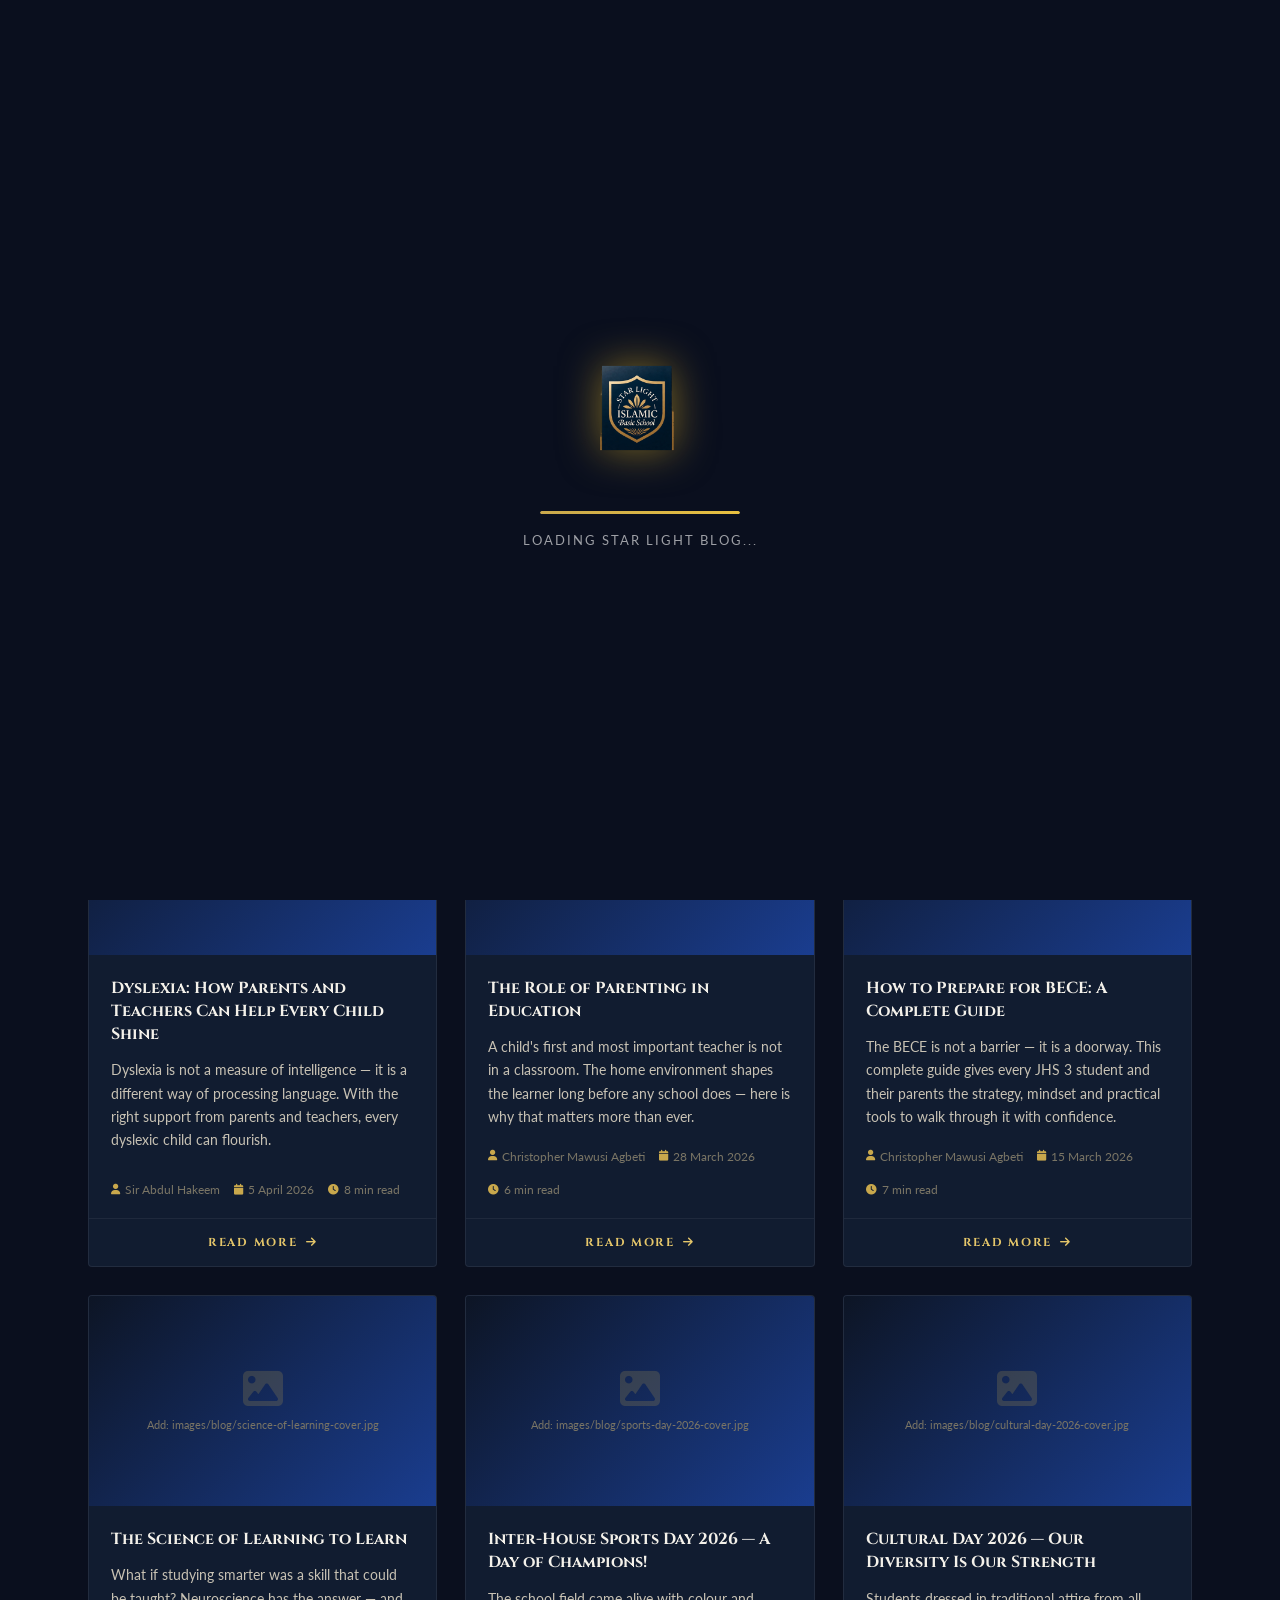
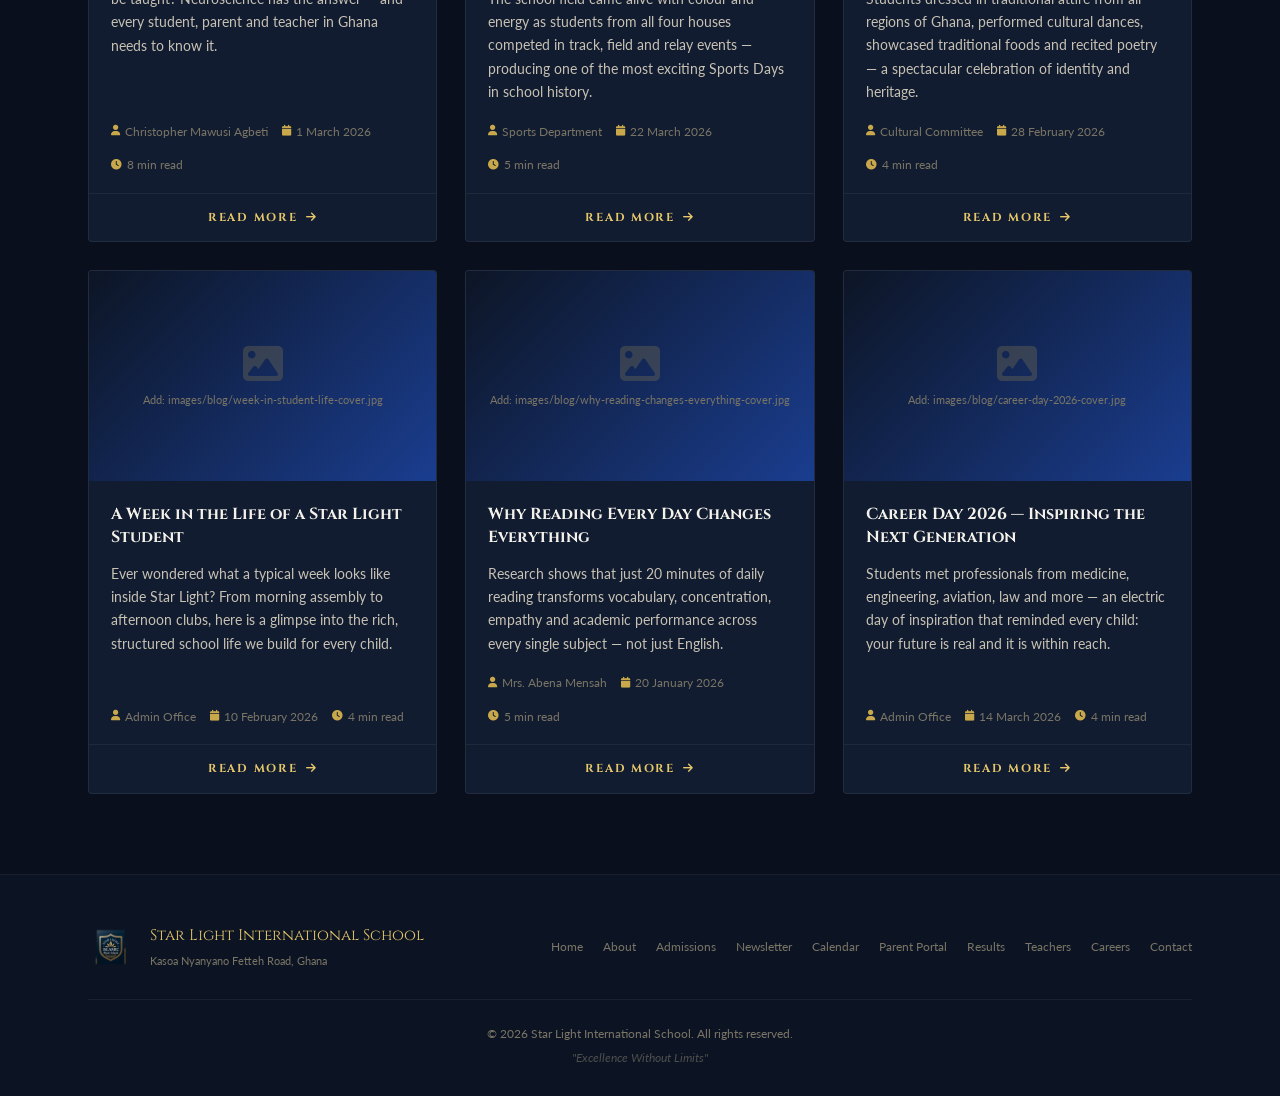
==== blog.html @ f999babd "Initial upload - Starlight International School website" ====
<!DOCTYPE html>
<html lang="en">
<head>
  <meta charset="UTF-8" />
  <meta name="viewport" content="width=device-width, initial-scale=1.0" />
  <title>Blog &amp; News — Star Light International School</title>
  <meta name="description" content="Stories, advice, insights and updates from Star Light International School — Kasoa, Ghana." />
  <link rel="preconnect" href="https://fonts.googleapis.com" />
  <link href="https://fonts.googleapis.com/css2?family=Cinzel:wght@400;600;700;900&family=Lato:ital,wght@0,300;0,400;0,700;1,300&family=Amiri:ital,wght@0,400;0,700;1,400&display=swap" rel="stylesheet" />
  <link rel="stylesheet" href="https://cdnjs.cloudflare.com/ajax/libs/font-awesome/6.5.0/css/all.min.css" />
  <link rel="stylesheet" href="style.css" />
  <style>
    /* ══════════════════════════════════════════════════
       COLOUR SYSTEM — matches newsletter exactly
    ══════════════════════════════════════════════════ */
    :root {
      --navy:    #0a0f1e;   /* main background */
      --navy2:   #0d1525;   /* slightly lighter navy */
      --navy3:   #111c30;   /* cards/panels */
      --royal:   #1a3d8f;   /* royal blue accent */
      --royal-l: #2251b8;   /* royal blue lighter */
      --gold:    #c9a84c;
      --gold-l:  #e6c76a;
      --gold-p:  #f0dfa0;
      --white:   #f4f1ea;
      --text:    #c8c2b4;
      --muted:   #7a7565;
      --green:   #4ecca3;
      --red:     #e06b6b;
      --blue:    #88aaff;
      --orange:  #ff9f43;
      --purple:  #cc88ff;
    }

    *, *::before, *::after { box-sizing: border-box; margin: 0; padding: 0; }
    html { scroll-behavior: smooth; }
    body {
      background: var(--navy);
      color: var(--white);
      font-family: 'Lato', sans-serif;
      overflow-x: hidden;
    }

    /* ── Shared container ── */
    .bl-container { max-width: 1160px; margin: 0 auto; padding: 0 28px; }

    /* ── Reveal animation ── */
    .reveal { opacity: 0; transform: translateY(24px); transition: opacity 0.6s ease, transform 0.6s ease; }
    .reveal.visible { opacity: 1; transform: translateY(0); }

    @keyframes fadeDown { from{opacity:0;transform:translateY(-18px);}to{opacity:1;transform:translateY(0);} }
    @keyframes fadeUp   { from{opacity:0;transform:translateY(18px);}to{opacity:1;transform:translateY(0);} }

    /* ══════════════════════════════════════════════════
       SECTION HEADERS
    ══════════════════════════════════════════════════ */
    .bl-tag {
      display: inline-block; font-family: 'Cinzel', serif;
      font-size: 0.68rem; color: var(--gold);
      letter-spacing: 3px; text-transform: uppercase; margin-bottom: 10px;
    }
    .bl-title {
      font-family: 'Cinzel', serif;
      font-size: clamp(1.5rem, 3vw, 2.1rem);
      font-weight: 700; color: var(--white); margin-bottom: 12px; line-height: 1.2;
    }
    .bl-title span { color: var(--gold-l); }
    .bl-rule {
      width: 60px; height: 2px;
      background: linear-gradient(90deg, var(--gold), transparent);
      margin-bottom: 40px;
    }

    /* ══════════════════════════════════════════════════
       CATEGORY PILLS — exact newsletter match
    ══════════════════════════════════════════════════ */
    .cat-pill {
      display: inline-flex; align-items: center; gap: 5px;
      font-size: 0.63rem; font-family: 'Cinzel', serif;
      letter-spacing: 0.8px; text-transform: uppercase;
      padding: 4px 11px; border-radius: 20px; white-space: nowrap;
    }
    .cp-events       { background: rgba(136,170,255,0.12); color: #88aaff;  border: 1px solid rgba(136,170,255,0.22); }
    .cp-achievements { background: rgba(201,168,76,0.12);  color: #e6c76a;  border: 1px solid rgba(201,168,76,0.22); }
    .cp-learning     { background: rgba(78,204,163,0.12);  color: #4ecca3;  border: 1px solid rgba(78,204,163,0.22); }
    .cp-student-life { background: rgba(255,159,67,0.12);  color: #ff9f43;  border: 1px solid rgba(255,159,67,0.22); }
    .cp-parents      { background: rgba(204,136,255,0.12); color: #cc88ff;  border: 1px solid rgba(204,136,255,0.22); }
    .cp-advice       { background: rgba(255,159,67,0.12);  color: #ff9f43;  border: 1px solid rgba(255,159,67,0.22); }
    .cp-cultural     { background: rgba(204,136,255,0.12); color: #cc88ff;  border: 1px solid rgba(204,136,255,0.22); }
    .cp-sports       { background: rgba(224,107,107,0.12); color: #e06b6b;  border: 1px solid rgba(224,107,107,0.22); }
    .cp-news         { background: rgba(78,204,163,0.12);  color: #4ecca3;  border: 1px solid rgba(78,204,163,0.22); }
    .cp-staff        { background: rgba(160,196,255,0.12); color: #a0c4ff;  border: 1px solid rgba(160,196,255,0.22); }

    /* ══════════════════════════════════════════════════
       HERO SLIDER
    ══════════════════════════════════════════════════ */
    .bl-hero {
      position: relative;
      height: 580px;
      overflow: hidden;
    }

    /* Individual slides */
    .bl-slide {
      position: absolute; inset: 0;
      display: flex; align-items: center;
      opacity: 0; pointer-events: none;
      transition: opacity 1s ease;
      z-index: 1;
    }
    .bl-slide.active { opacity: 1; pointer-events: auto; z-index: 2; }

    /* Slide background image */
    .bl-slide-bg {
      position: absolute; inset: 0;
      background-size: cover; background-position: center;
    }
    /* Overlay — navy + royal blue gradient so it matches newsletter palette */
    .bl-slide-bg::after {
      content: '';
      position: absolute; inset: 0;
      background: linear-gradient(
        120deg,
        rgba(10,15,30,0.88) 0%,
        rgba(26,61,143,0.55) 55%,
        rgba(10,15,30,0.70) 100%
      );
    }
    /* Fallback colour per slide when no image */
    .bl-slide:nth-child(1) .bl-slide-bg { background-color: #0d1525; background-image: url('images/blog/slide1.jpg'); }
    .bl-slide:nth-child(2) .bl-slide-bg { background-color: #0f1a2e; background-image: url('images/blog/slide2.jpg'); }
    .bl-slide:nth-child(3) .bl-slide-bg { background-color: #0a1020; background-image: url('images/blog/slide3.jpg'); }

    /* Slide content */
    .bl-slide-content {
      position: relative; z-index: 1;
      max-width: 680px; padding: 0 28px;
    }
    .slide-cat {
      margin-bottom: 16px;
      opacity: 0; transform: translateY(14px);
      transition: opacity 0.6s ease 0.2s, transform 0.6s ease 0.2s;
    }
    .bl-slide.active .slide-cat { opacity: 1; transform: translateY(0); }

    .slide-title {
      font-family: 'Cinzel', serif;
      font-size: clamp(1.8rem, 4vw, 3.2rem);
      font-weight: 900; color: var(--white); line-height: 1.15;
      margin-bottom: 16px;
      text-shadow: 0 3px 24px rgba(0,0,0,0.5);
      opacity: 0; transform: translateY(20px);
      transition: opacity 0.7s ease 0.35s, transform 0.7s ease 0.35s;
    }
    .bl-slide.active .slide-title { opacity: 1; transform: translateY(0); }
    .slide-title .gold { color: var(--gold-l); }

    .slide-excerpt {
      font-family: 'Amiri', serif; font-style: italic;
      font-size: 1.05rem; color: rgba(255,255,255,0.8);
      line-height: 1.75; margin-bottom: 28px;
      max-width: 540px;
      opacity: 0; transform: translateY(16px);
      transition: opacity 0.7s ease 0.5s, transform 0.7s ease 0.5s;
    }
    .bl-slide.active .slide-excerpt { opacity: 1; transform: translateY(0); }

    .slide-meta {
      display: flex; align-items: center; gap: 18px;
      font-size: 0.78rem; color: rgba(255,255,255,0.55);
      margin-bottom: 28px;
      opacity: 0; transition: opacity 0.6s ease 0.55s;
    }
    .bl-slide.active .slide-meta { opacity: 1; }
    .slide-meta i { color: var(--gold); margin-right: 5px; }

    .slide-btn {
      display: inline-flex; align-items: center; gap: 10px;
      background: linear-gradient(135deg, var(--gold), var(--gold-l));
      color: #0a0a0a; font-family: 'Cinzel', serif;
      font-size: 0.78rem; font-weight: 700;
      letter-spacing: 0.15em; text-transform: uppercase;
      padding: 13px 30px; border-radius: 3px;
      border: none; cursor: pointer; text-decoration: none;
      box-shadow: 0 6px 24px rgba(201,168,76,0.35);
      opacity: 0; transform: translateY(12px);
      transition: opacity 0.6s ease 0.65s, transform 0.6s ease 0.65s, box-shadow 0.3s;
    }
    .bl-slide.active .slide-btn { opacity: 1; transform: translateY(0); }
    .slide-btn:hover { box-shadow: 0 12px 36px rgba(201,168,76,0.5); transform: translateY(-2px); }

    /* Slider controls */
    .slider-controls {
      position: absolute; bottom: 28px; left: 28px;
      display: flex; align-items: center; gap: 14px; z-index: 10;
    }
    .slider-dots { display: flex; gap: 8px; }
    .slider-dot {
      width: 8px; height: 8px; border-radius: 50%;
      background: rgba(255,255,255,0.3); border: none;
      cursor: pointer; transition: all 0.3s; padding: 0;
    }
    .slider-dot.active { background: var(--gold); transform: scale(1.4); }

    .slider-arrows { position: absolute; top: 50%; right: 28px; transform: translateY(-50%); display: flex; flex-direction: column; gap: 10px; z-index: 10; }
    .slider-arrow {
      width: 44px; height: 44px; border-radius: 50%;
      background: rgba(255,255,255,0.07);
      border: 1px solid rgba(201,168,76,0.3);
      color: var(--gold); font-size: 0.9rem;
      display: flex; align-items: center; justify-content: center;
      cursor: pointer; transition: background 0.3s;
    }
    .slider-arrow:hover { background: rgba(201,168,76,0.18); }

    /* Slider progress bar */
    .slider-progress-bar {
      position: absolute; bottom: 0; left: 0;
      height: 3px; background: var(--gold);
      width: 0%; z-index: 10; transition: width linear;
    }

    /* ══════════════════════════════════════════════════
       FILTER / CATEGORY BAR
    ══════════════════════════════════════════════════ */
    .filter-bar {
      background: linear-gradient(180deg, rgba(13,21,37,0.95), rgba(10,15,30,0.98));
      border-bottom: 1px solid rgba(201,168,76,0.12);
      border-top: 2px solid var(--royal);
      padding: 0;
      position: sticky; top: 0;
      z-index: 50;
    }
    .filter-inner {
      display: flex; align-items: center;
      gap: 0; overflow-x: auto;
      scrollbar-width: none;
    }
    .filter-inner::-webkit-scrollbar { display: none; }

    .filter-btn {
      display: flex; align-items: center; gap: 7px;
      padding: 16px 20px;
      font-family: 'Cinzel', serif; font-size: 0.7rem;
      letter-spacing: 0.8px; text-transform: uppercase;
      color: var(--muted); cursor: pointer;
      background: none; border: none;
      border-bottom: 2px solid transparent;
      white-space: nowrap; transition: all 0.25s;
    }
    .filter-btn:hover { color: var(--text); }
    .filter-btn.active {
      color: var(--gold-l);
      border-bottom-color: var(--gold);
      background: rgba(201,168,76,0.04);
    }
    .filter-btn i { font-size: 0.72rem; }

    .filter-search {
      margin-left: auto; padding: 10px 20px;
      display: flex; align-items: center; gap: 8px;
      background: rgba(255,255,255,0.04);
      border-left: 1px solid rgba(255,255,255,0.06);
      flex-shrink: 0;
    }
    .filter-search i { color: var(--muted); font-size: 0.8rem; }
    .filter-search input {
      background: none; border: none; outline: none;
      color: var(--white); font-size: 0.82rem;
      font-family: 'Lato', sans-serif; width: 160px;
    }
    .filter-search input::placeholder { color: var(--muted); }

    /* ══════════════════════════════════════════════════
       CIS-STYLE POST CARDS
       Image → Category → Title → Excerpt → READ MORE
    ══════════════════════════════════════════════════ */
    .posts-section { padding: 60px 0 80px; }

    .posts-grid {
      display: grid;
      grid-template-columns: repeat(3, 1fr);
      gap: 28px;
    }

    .post-card {
      background: var(--navy3);
      border: 1px solid rgba(255,255,255,0.07);
      border-radius: 4px;
      overflow: hidden;
      display: flex; flex-direction: column;
      cursor: pointer;
      transition: transform 0.35s ease, border-color 0.35s ease, box-shadow 0.35s ease;
    }
    .post-card:hover {
      transform: translateY(-5px);
      border-color: rgba(201,168,76,0.25);
      box-shadow: 0 18px 50px rgba(0,0,0,0.45);
    }

    /* Image area — top of card */
    .pc-img {
      width: 100%; height: 210px;
      overflow: hidden; position: relative;
      background: linear-gradient(135deg, var(--navy2), var(--royal));
      display: flex; align-items: center; justify-content: center;
      flex-shrink: 0;
    }
    .pc-img img {
      width: 100%; height: 100%; object-fit: cover;
      transition: transform 0.5s ease;
    }
    .post-card:hover .pc-img img { transform: scale(1.05); }
    .pc-img-placeholder {
      display: flex; flex-direction: column; align-items: center;
      gap: 10px; color: rgba(201,168,76,0.2); padding: 20px;
    }
    .pc-img-placeholder i { font-size: 2.5rem; }
    .pc-img-placeholder span { font-size: 0.66rem; color: var(--muted); text-align: center; line-height: 1.5; }

    /* Royal blue category bar over image bottom */
    .pc-cat-bar {
      position: absolute; bottom: 0; left: 0; right: 0;
      background: linear-gradient(90deg, rgba(26,61,143,0.92), rgba(10,15,30,0.7));
      padding: 8px 14px;
      display: flex; align-items: center; gap: 8px;
    }

    /* Card body */
    .pc-body {
      padding: 22px 22px 0; flex: 1;
      display: flex; flex-direction: column;
    }
    .pc-title {
      font-family: 'Cinzel', serif;
      font-size: 1rem; font-weight: 700;
      color: var(--white); line-height: 1.45;
      margin-bottom: 12px;
    }
    .pc-excerpt {
      font-size: 0.86rem; color: var(--text);
      line-height: 1.7; flex: 1; margin-bottom: 18px;
    }
    .pc-meta {
      display: flex; gap: 14px; flex-wrap: wrap;
      margin-bottom: 18px;
    }
    .pc-meta span {
      display: flex; align-items: center; gap: 5px;
      font-size: 0.72rem; color: var(--muted);
    }
    .pc-meta i { color: var(--gold); font-size: 0.66rem; }

    /* READ MORE — CIS style: full-width bottom strip */
    .pc-read-more {
      display: flex; align-items: center; justify-content: center;
      gap: 8px; padding: 14px 22px;
      border-top: 1px solid rgba(255,255,255,0.06);
      font-family: 'Cinzel', serif; font-size: 0.72rem;
      letter-spacing: 0.15em; text-transform: uppercase;
      color: var(--gold-l); font-weight: 700;
      transition: background 0.3s, color 0.3s;
      margin-top: auto;
    }
    .post-card:hover .pc-read-more {
      background: var(--royal);
      color: var(--white);
      border-top-color: var(--royal);
    }
    .pc-read-more i { font-size: 0.7rem; transition: transform 0.3s; }
    .post-card:hover .pc-read-more i { transform: translateX(4px); }

    /* ══════════════════════════════════════════════════
       POST COUNT + SORT BAR
    ══════════════════════════════════════════════════ */
    .posts-topbar {
      display: flex; align-items: center; justify-content: space-between;
      margin-bottom: 32px; flex-wrap: wrap; gap: 12px;
    }
    .posts-count {
      font-family: 'Cinzel', serif; font-size: 0.72rem;
      color: var(--muted); letter-spacing: 1px;
    }
    .posts-count span { color: var(--gold-l); font-weight: 700; }

    /* ══════════════════════════════════════════════════
       FULL PAGE POST VIEW
       Opens as a completely new full-screen page —
       no more centred panel, fills the entire screen.
    ══════════════════════════════════════════════════ */
    .post-overlay {
      display: none;
      position: fixed; inset: 0;
      background: var(--navy);
      z-index: 1000;
      overflow-y: auto;
    }
    .post-overlay.open { display: block; }

    /* The "modal" is now a full-width page layout */
    .post-modal {
      background: var(--navy);
      width: 100%;
      min-height: 100vh;
      animation: fadeUp 0.4s ease;
    }

    /* Sticky top bar — back button + breadcrumb */
    .modal-topbar {
      position: sticky; top: 0; z-index: 20;
      display: flex; align-items: center; justify-content: space-between;
      padding: 14px 32px;
      background: rgba(10,15,30,0.97);
      border-bottom: 2px solid var(--royal);
      backdrop-filter: blur(10px);
    }
    .modal-topbar-left {
      display: flex; align-items: center; gap: 10px;
      font-family: 'Cinzel', serif; font-size: 0.68rem;
      color: var(--gold); letter-spacing: 2px; text-transform: uppercase;
    }
    .modal-topbar-left::before {
      content: ''; display: block;
      width: 6px; height: 6px; border-radius: 50%;
      background: var(--gold);
    }
    .modal-close-btn {
      display: flex; align-items: center; gap: 8px;
      background: rgba(26,61,143,0.3);
      border: 1px solid rgba(26,61,143,0.6);
      border-radius: 6px; padding: 8px 18px;
      color: var(--white); font-size: 0.76rem;
      cursor: pointer; font-family: 'Cinzel', serif;
      letter-spacing: 0.5px; transition: 0.3s;
    }
    .modal-close-btn:hover {
      background: rgba(201,168,76,0.12);
      border-color: rgba(201,168,76,0.4);
      color: var(--gold-l);
    }

    /* Hero cover — full width, tall, cinematic */
    .modal-cover {
      width: 100%; height: 70vh; min-height: 400px; max-height: 640px;
      overflow: hidden; position: relative;
      background: linear-gradient(135deg, var(--navy2), var(--royal));
      display: flex; align-items: center; justify-content: center;
    }
    .modal-cover img {
      width: 100%; height: 100%; object-fit: cover;
      filter: brightness(0.82);
    }
    .modal-cover-placeholder {
      display: flex; flex-direction: column;
      align-items: center; gap: 12px; color: rgba(201,168,76,0.15);
    }
    .modal-cover-placeholder i { font-size: 5rem; }

    /* Royal blue category strip at bottom of cover */
    .modal-cat-strip {
      position: absolute; bottom: 0; left: 0; right: 0;
      padding: 16px 40px 20px;
      background: linear-gradient(0deg, rgba(10,15,30,0.92) 0%, transparent 100%);
    }

    /* Body — centred readable column, generous whitespace */
    .modal-body {
      max-width: 800px;
      margin: 0 auto;
      padding: 52px 32px 80px;
    }

    .modal-title {
      font-family: 'Cinzel', serif;
      font-size: clamp(1.7rem, 3.5vw, 2.6rem);
      font-weight: 900; color: var(--white);
      line-height: 1.2; margin-bottom: 20px;
    }

    .modal-info-row {
      display: flex; gap: 22px; flex-wrap: wrap;
      padding-bottom: 22px; margin-bottom: 28px;
      border-bottom: 1px solid rgba(255,255,255,0.07);
    }
    .modal-info-item {
      display: flex; align-items: center; gap: 6px;
      font-size: 0.8rem; color: var(--muted);
    }
    .modal-info-item i { color: var(--gold); font-size: 0.72rem; }

    .modal-author-line {
      display: flex; align-items: center; gap: 14px;
      margin-bottom: 36px;
      padding: 18px 20px;
      background: rgba(26,61,143,0.12);
      border: 1px solid rgba(26,61,143,0.25);
      border-left: 3px solid var(--royal);
      border-radius: 0 6px 6px 0;
    }
    .modal-author-avatar {
      width: 46px; height: 46px; border-radius: 50%;
      background: linear-gradient(135deg, var(--royal), var(--royal-l));
      display: flex; align-items: center; justify-content: center;
      font-family: 'Cinzel', serif; font-size: 0.88rem;
      color: var(--white); font-weight: 700; flex-shrink: 0;
      box-shadow: 0 4px 16px rgba(26,61,143,0.4);
    }
    .modal-author-info .author-name {
      font-size: 0.9rem; color: var(--white); font-weight: 700;
    }
    .modal-author-info .author-role {
      font-size: 0.74rem; color: var(--muted); margin-top: 3px;
    }

    /* Article body text — comfortable reading width */
    .modal-content {
      font-family: 'Lato', sans-serif;
      font-size: 1rem; color: var(--text);
      line-height: 2.0;
    }
    .modal-content p { margin-bottom: 20px; }
    .modal-content p:last-child { margin-bottom: 0; }
    .modal-content h3 {
      font-family: 'Cinzel', serif;
      font-size: 1.05rem; font-weight: 700;
      color: var(--gold-l);
      margin: 36px 0 14px;
      padding-bottom: 8px;
      border-bottom: 1px solid rgba(201,168,76,0.15);
      letter-spacing: 0.5px;
    }

    /* Photo gallery inside modal */
    .modal-gallery { margin: 28px 0; }
    .gallery-heading {
      font-family: 'Cinzel', serif; font-size: 0.78rem;
      color: var(--gold-l); letter-spacing: 2px; text-transform: uppercase;
      margin-bottom: 14px; display: flex; align-items: center; gap: 10px;
    }
    .gallery-heading::after { content:''; flex:1; height:1px; background: linear-gradient(90deg,rgba(201,168,76,0.3),transparent); }
    .modal-gallery-grid { display: grid; grid-template-columns: repeat(3,1fr); gap: 8px; }
    .modal-gallery-grid.two-col { grid-template-columns: repeat(2,1fr); }
    .modal-gallery-grid.four-col { grid-template-columns: repeat(4,1fr); }
    .gallery-item {
      aspect-ratio: 4/3; border-radius: 4px; overflow: hidden;
      cursor: pointer; position: relative;
      background: rgba(255,255,255,0.03); border: 1px dashed rgba(201,168,76,0.18);
    }
    .gallery-item img { width:100%; height:100%; object-fit:cover; transition: transform 0.4s; }
    .gallery-item:hover img { transform: scale(1.07); }
    .gallery-ph { width:100%; height:100%; display:flex; flex-direction:column; align-items:center; justify-content:center; gap:8px; }
    .gallery-ph i { font-size:1.4rem; color:rgba(201,168,76,0.2); }
    .gallery-ph span { font-size:0.62rem; color:var(--muted); text-align:center; padding:0 8px; }

    /* Share row */
    .modal-share {
      display: flex; align-items: center; gap: 12px;
      padding-top: 24px; margin-top: 24px;
      border-top: 1px solid rgba(255,255,255,0.07);
      flex-wrap: wrap;
    }
    .share-label { font-family: 'Cinzel', serif; font-size: 0.7rem; color: var(--muted); letter-spacing: 1px; }
    .share-btn {
      display: flex; align-items: center; gap: 7px;
      background: rgba(255,255,255,0.04); border: 1px solid rgba(255,255,255,0.08);
      border-radius: 6px; padding: 7px 14px; font-size: 0.76rem;
      color: var(--text); cursor: pointer; transition: 0.3s;
    }
    .share-btn:hover { border-color: rgba(201,168,76,0.3); color: var(--gold-l); }

    /* Fullscreen image viewer */
    .img-viewer { display:none; position:fixed; inset:0; background:rgba(0,0,0,0.96); z-index:2000; align-items:center; justify-content:center; }
    .img-viewer.open { display:flex; }
    .img-viewer img { max-width:90vw; max-height:88vh; border-radius:4px; object-fit:contain; }
    .iv-close { position:fixed; top:20px; right:24px; background:rgba(255,255,255,0.1); border:none; color:#fff; font-size:1.4rem; cursor:pointer; border-radius:50%; width:40px; height:40px; display:flex; align-items:center; justify-content:center; }
    .iv-caption { position:fixed; bottom:20px; left:50%; transform:translateX(-50%); background:rgba(0,0,0,0.7); border:1px solid rgba(255,255,255,0.1); border-radius:20px; padding:8px 20px; font-size:0.82rem; color:#fff; max-width:500px; text-align:center; }

    /* ══════════════════════════════════════════════════
       FOOTER
    ══════════════════════════════════════════════════ */
    .bl-footer {
      background: rgba(13,21,37,0.98);
      border-top: 1px solid rgba(255,255,255,0.05);
      padding: 48px 0 28px;
    }
    .bl-footer-top {
      display: flex; align-items: center; justify-content: space-between;
      gap: 28px; flex-wrap: wrap;
      padding-bottom: 28px; margin-bottom: 24px;
      border-bottom: 1px solid rgba(255,255,255,0.06);
    }
    .bl-footer-logo { display: flex; align-items: center; gap: 14px; }
    .bl-footer-logo img { height: 48px; object-fit: contain; }
    .bl-footer-name { font-family: 'Cinzel', serif; font-size: 0.96rem; color: var(--gold-l); display: block; }
    .bl-footer-sub  { font-size: 0.7rem; color: var(--muted); display: block; margin-top: 2px; }
    .bl-footer-links { display: flex; gap: 20px; flex-wrap: wrap; }
    .bl-footer-links a { font-size: 0.76rem; color: var(--muted); text-decoration: none; transition: color 0.3s; }
    .bl-footer-links a:hover { color: var(--gold-l); }
    .bl-footer-copy { text-align: center; font-size: 0.74rem; color: var(--muted); }
    .bl-footer-copy p+p { margin-top: 4px; font-style: italic; color: rgba(122,117,101,0.6); }

    /* ══════════════════════════════════════════════════
       RESPONSIVE
    ══════════════════════════════════════════════════ */
    @media(max-width:1024px) {
      .posts-grid { grid-template-columns: repeat(2,1fr); }
    }
    @media(max-width:768px) {
      .bl-hero { height: 480px; }
      .slider-arrows { display: none; }
      .posts-grid { grid-template-columns: repeat(2,1fr); }
      .modal-body { padding: 24px 20px; }
      .modal-gallery-grid.four-col { grid-template-columns: repeat(2,1fr); }
    }
    @media(max-width:520px) {
      .posts-grid { grid-template-columns: 1fr; }
      .bl-hero { height: 420px; }
      .filter-search { display: none; }
    }
  </style>
</head>
<body>

  <canvas id="starsCanvas"></canvas>

  <!-- PRELOADER -->
  <div id="preloader">
    <div class="preloader-inner">
      <img src="logo.png" alt="Star Light Logo" class="preloader-logo-img" />
      <div class="preloader-bar"><div class="preloader-fill"></div></div>
      <p class="preloader-text">Loading Star Light Blog...</p>
    </div>
  </div>

  <!-- ══ NAVBAR ══ -->
  <nav id="navbar">
    <div class="nav-container">
      <a href="index.html" class="nav-logo">
        <img src="logo.png" alt="Star Light International School" class="nav-logo-img" />
        <div>
          <span class="nav-logo-name">Star Light</span>
          <span class="nav-logo-sub">International School</span>
        </div>
      </a>
      <ul class="nav-links">
        <li><a href="index.html">Home</a></li>
        <li><a href="index.html#about">About</a></li>
        <li><a href="index.html#academics">Academics</a></li>
        <li><a href="index.html#events">Events</a></li>
        <li><a href="gallery.html">Gallery</a></li>
        <li><a href="admissions.html">Admissions</a></li>
        <li><a href="portal.html">Portal</a></li>
        <li><a href="blog.html" class="active">Blog</a></li>
        <li><a href="index.html#contact">Contact</a></li>
      </ul>
      <div style="display:flex;align-items:center;gap:12px;">
        <a href="admissions.html" class="btn-portal"><i class="fas fa-user-graduate"></i> Apply Now</a>
        <button class="hamburger" id="hamburger" aria-label="Open Menu"><span></span><span></span><span></span></button>
      </div>
    </div>
    <div class="mobile-menu" id="mobileMenu">
      <ul>
        <li><a href="index.html">Home</a></li>
        <li><a href="index.html#about">About</a></li>
        <li><a href="index.html#academics">Academics</a></li>
        <li><a href="index.html#events">Events</a></li>
        <li><a href="gallery.html">Gallery</a></li>
        <li><a href="admissions.html">Admissions</a></li>
        <li><a href="portal.html">Parent Portal</a></li>
        <li><a href="blog.html">Blog &amp; News</a></li>
        <li><a href="results.html">Results</a></li>
        <li><a href="teachers.html">Teachers</a></li>
        <li><a href="career.html">Careers</a></li>
        <li><a href="newsletter.html">Newsletter</a></li>
        <li><a href="calendar.html">Calendar</a></li>
        <li><a href="index.html#contact">Contact</a></li>
      </ul>
    </div>
  </nav>

  <!-- ══ HERO SLIDER ══ -->
  <section class="bl-hero" id="heroSlider">

    <!-- Slide 1 -->
    <div class="bl-slide active" id="slide-0">
      <div class="bl-slide-bg"></div>
      <div class="bl-container">
        <div class="bl-slide-content">
          <div class="slide-cat">
            <span class="cat-pill cp-parents"><i class="fas fa-heart"></i> Parents</span>
          </div>
          <h1 class="slide-title">The Role of Parenting<br>in <span class="gold">Education</span></h1>
          <p class="slide-excerpt">A child's first and most important teacher is not in a classroom. Discover how involved parenting shapes confidence, curiosity and academic success.</p>
          <div class="slide-meta">
            <span><i class="fas fa-user"></i> Christopher Mawusi Agbeti</span>
            <span><i class="fas fa-clock"></i> 6 min read</span>
          </div>
          <button class="slide-btn" onclick="openPostBySlug('parenting-education')">
            <i class="fas fa-book-open"></i> Read Full Article
          </button>
        </div>
      </div>
    </div>

    <!-- Slide 2 -->
    <div class="bl-slide" id="slide-1">
      <div class="bl-slide-bg"></div>
      <div class="bl-container">
        <div class="bl-slide-content">
          <div class="slide-cat">
            <span class="cat-pill cp-advice"><i class="fas fa-lightbulb"></i> Advice</span>
          </div>
          <h2 class="slide-title">How to Prepare<br>for <span class="gold">BECE</span></h2>
          <p class="slide-excerpt">The BECE is not a barrier — it is a doorway. Here is everything every JHS 3 student and parent needs to know to walk through it with confidence.</p>
          <div class="slide-meta">
            <span><i class="fas fa-user"></i> Christopher Mawusi Agbeti</span>
            <span><i class="fas fa-clock"></i> 7 min read</span>
          </div>
          <button class="slide-btn" onclick="openPostBySlug('bece-preparation')">
            <i class="fas fa-book-open"></i> Read Full Article
          </button>
        </div>
      </div>
    </div>

    <!-- Slide 3 -->
    <div class="bl-slide" id="slide-2">
      <div class="bl-slide-bg"></div>
      <div class="bl-container">
        <div class="bl-slide-content">
          <div class="slide-cat">
            <span class="cat-pill cp-learning"><i class="fas fa-brain"></i> Learning</span>
          </div>
          <h2 class="slide-title">The Science of<br><span class="gold">Learning to Learn</span></h2>
          <p class="slide-excerpt">What if studying smarter was a skill that could be taught? Neuroscience has the answer — and every student, parent and teacher needs to know it.</p>
          <div class="slide-meta">
            <span><i class="fas fa-user"></i> Christopher Mawusi Agbeti</span>
            <span><i class="fas fa-clock"></i> 8 min read</span>
          </div>
          <button class="slide-btn" onclick="openPostBySlug('science-of-learning')">
            <i class="fas fa-book-open"></i> Read Full Article
          </button>
        </div>
      </div>
    </div>

    <!-- Dot navigation -->
    <div class="slider-controls">
      <div class="slider-dots">
        <button class="slider-dot active" data-index="0"></button>
        <button class="slider-dot" data-index="1"></button>
        <button class="slider-dot" data-index="2"></button>
      </div>
    </div>

    <!-- Arrow navigation -->
    <div class="slider-arrows">
      <button class="slider-arrow" id="heroPrev" aria-label="Previous"><i class="fas fa-chevron-up"></i></button>
      <button class="slider-arrow" id="heroNext" aria-label="Next"><i class="fas fa-chevron-down"></i></button>
    </div>

    <!-- Progress bar -->
    <div class="slider-progress-bar" id="heroProgress"></div>
  </section>
  <!-- ═══════════════════════════════════════════════
       END OF SECTION 1
       Continue with blog_section2.html
  ═══════════════════════════════════════════════ -->
</body>
</html>
<!-- ═══════════════════════════════════════════════
       SECTION 2 — Filter Bar, Posts Grid, Modal, Footer
       Paste this immediately after the hero slider
       (replace the END OF SECTION 1 comment block)
  ═══════════════════════════════════════════════ -->

  <!-- ══ FILTER / CATEGORY BAR ══ -->
  <nav class="filter-bar">
    <div class="bl-container">
      <div class="filter-inner">
        <button class="filter-btn active" data-cat="all">
          <i class="fas fa-th"></i> All Posts
        </button>
        <button class="filter-btn" data-cat="events">
          <i class="fas fa-calendar-star"></i> Events
        </button>
        <button class="filter-btn" data-cat="achievements">
          <i class="fas fa-trophy"></i> Achievements
        </button>
        <button class="filter-btn" data-cat="learning">
          <i class="fas fa-book-open"></i> Learning
        </button>
        <button class="filter-btn" data-cat="student-life">
          <i class="fas fa-users"></i> Student Life
        </button>
        <button class="filter-btn" data-cat="parents">
          <i class="fas fa-heart"></i> Parents
        </button>
        <button class="filter-btn" data-cat="advice">
          <i class="fas fa-lightbulb"></i> Advice
        </button>
        <button class="filter-btn" data-cat="cultural">
          <i class="fas fa-drum"></i> Cultural
        </button>
        <button class="filter-btn" data-cat="sports">
          <i class="fas fa-running"></i> Sports
        </button>
        <div class="filter-search">
          <i class="fas fa-search"></i>
          <input type="text" id="searchInput" placeholder="Search articles..." />
        </div>
      </div>
    </div>
  </nav>

  <!-- ══ POSTS SECTION ══ -->
  <main>
    <section class="posts-section">
      <div class="bl-container">

        <!-- Top bar: count -->
        <div class="posts-topbar">
          <div class="posts-count">
            Showing <span id="postsCountNum">0</span> articles
          </div>
        </div>

        <!-- Posts grid — rendered by JS -->
        <div class="posts-grid" id="postsGrid"></div>

        <!-- Empty state -->
        <div id="emptyState" style="display:none; text-align:center; padding:80px 20px; color:var(--muted);">
          <i class="fas fa-search" style="font-size:2.5rem;margin-bottom:16px;display:block;color:rgba(201,168,76,0.2);"></i>
          <p style="font-family:'Cinzel',serif;font-size:0.9rem;margin-bottom:8px;color:var(--text);">No articles found</p>
          <p style="font-size:0.82rem;">Try a different category or search term.</p>
        </div>

      </div>
    </section>
  </main>

  <!-- ══ FULL POST MODAL ══ -->
  <div class="post-overlay" id="postOverlay">
    <div class="post-modal" id="postModal">
      <div class="modal-topbar">
        <span class="modal-topbar-left">
          <i class="fas fa-newspaper" style="margin-right:8px;"></i>Star Light Blog
        </span>
        <button class="modal-close-btn" onclick="closePost()">
          <i class="fas fa-times"></i> Close
        </button>
      </div>
      <div id="postContent"></div>
    </div>
  </div>

  <!-- ══ FULLSCREEN IMAGE VIEWER ══ -->
  <div class="img-viewer" id="imgViewer" onclick="closeViewer()">
    <button class="iv-close" onclick="event.stopPropagation();closeViewer()">
      <i class="fas fa-times"></i>
    </button>
    <img id="viewerImg" src="" alt="" onclick="event.stopPropagation()" />
    <div class="iv-caption" id="viewerCaption"></div>
  </div>

  <!-- ══ FOOTER ══ -->
  <footer class="bl-footer">
    <div class="bl-container">
      <div class="bl-footer-top">
        <div class="bl-footer-logo">
          <img src="logo.png" alt="Star Light International School" />
          <div>
            <span class="bl-footer-name">Star Light International School</span>
            <span class="bl-footer-sub">Kasoa Nyanyano Fetteh Road, Ghana</span>
          </div>
        </div>
        <div class="bl-footer-links">
          <a href="index.html">Home</a>
          <a href="index.html#about">About</a>
          <a href="admissions.html">Admissions</a>
          <a href="newsletter.html">Newsletter</a>
          <a href="calendar.html">Calendar</a>
          <a href="portal.html">Parent Portal</a>
          <a href="results.html">Results</a>
          <a href="teachers.html">Teachers</a>
          <a href="career.html">Careers</a>
          <a href="index.html#contact">Contact</a>
        </div>
      </div>
      <div class="bl-footer-copy">
        <p>&copy; 2026 Star Light International School. All rights reserved.</p>
        <p>"Excellence Without Limits"</p>
      </div>
    </div>
  </footer>
  <script src="script.js"></script>
  <script>
  /* ════════════════════════════════════════════════════════════════
     STAR LIGHT BLOG — POSTS DATA
     ────────────────────────────────────────────────────────────────
     HOW TO ADD A NEW POST — simply copy the template below and
     paste it at the TOP of the POSTS array (so it appears first).

     TEMPLATE:
     {
       slug:     'unique-url-name',          // no spaces, use hyphens
       title:    'Your Post Title Here',
       category: 'events',                  // see categories list below
       catLabel: 'Events',
       catClass: 'cp-events',
       catIcon:  'fa-calendar-star',
       date:     '1 January 2026',
       author:   'Author Full Name',
       role:     'Their Role / Department',
       readTime: '5 min read',
       excerpt:  'One or two sentence summary shown on the card.',
       cover:    'images/blog/your-image.jpg',   // card + modal cover
       content: [
         'First paragraph of your article.',
         'Second paragraph.',
         'h3:Optional Subheading',            // prefix with h3: for a heading
         'Paragraph under that heading.',
       ],
       photos:   ['images/blog/photo1.jpg', 'images/blog/photo2.jpg'],
       captions: ['Caption for photo 1.',    'Caption for photo 2.'],
       photoColumns: 3   // 2, 3 or 4
     },

     CATEGORIES:
       events | achievements | learning | student-life |
       parents | advice | cultural | sports | news | staff

     IMAGES:
       Put your photos in:  images/blog/
       Cover image:         images/blog/slug-cover.jpg
       Post photos:         images/blog/slug-1.jpg, slug-2.jpg ...
  ════════════════════════════════════════════════════════════════ */

  const POSTS = [

    /* ── 1. DYSLEXIA — Sir Abdul Hakeem ─────────────────────────── */
    {
      slug:     'dyslexia-parents-teachers',
      title:    'Dyslexia: How Parents and Teachers Can Help Every Child Shine',
      category: 'learning',
      catLabel: 'Learning',
      catClass: 'cp-learning',
      catIcon:  'fa-book-open',
      date:     '5 April 2026',
      author:   'Sir Abdul Hakeem',
      role:     'Special Needs & Inclusive Education, Star Light International School',
      readTime: '8 min read',
      excerpt:  'Dyslexia is not a measure of intelligence — it is a different way of processing language. With the right support from parents and teachers, every dyslexic child can flourish.',
      cover:    'https://images.unsplash.com/photo-1503676260728-1c00da094a0b?w=900&q=80',
      content: [
        'Every year, thousands of children across Ghana sit in classrooms feeling confused, frustrated and convinced they are not smart enough. Many of them are not struggling because they lack intelligence — they are struggling because they have dyslexia, and nobody has recognised it yet.',
        'h3:What Is Dyslexia?',
        'Dyslexia is a specific learning difficulty that affects the way the brain processes written and spoken language. Children with dyslexia may find it hard to decode words, spell correctly, read fluently, or remember sequences. Crucially, dyslexia has nothing to do with intelligence. Some of the world\'s greatest thinkers — Albert Einstein, Leonardo da Vinci, and Agatha Christie — were dyslexic.',
        'Dyslexia is not laziness. It is not poor parenting. It is not a phase a child will simply "grow out of." It is a neurological difference that, with proper identification and support, can be managed so effectively that a child can thrive academically and in life.',
        'h3:Signs to Watch For',
        'Parents and teachers should be alert to the following signs, particularly in children aged 5–10: difficulty learning the alphabet or remembering letter sounds; reading much more slowly than peers; frequent reversal of letters (writing "b" instead of "d", for example); poor spelling despite effort; difficulty following multi-step instructions; and frustration or avoidance of reading and writing tasks.',
        'It is important to note that struggling with reading in early primary school is normal. Dyslexia is indicated when these difficulties persist beyond what is expected for a child\'s age, despite good teaching and effort.',
        'h3:What Teachers Can Do',
        'At Star Light International School, we believe inclusive education starts with the classroom. Teachers can make a profound difference by: breaking instructions into small, clear steps; allowing extra time for reading and writing tasks; using multi-sensory teaching methods — colour, movement, audio — to support learning; never putting a struggling reader on the spot in front of the class; and celebrating every small improvement loudly and sincerely.',
        'Seating a dyslexic child near the front, providing written and verbal instructions simultaneously, and using lined or coloured paper can also make a surprising difference. Most importantly, teachers must protect these children\'s dignity. A child who feels safe and respected in the classroom will learn. A child who feels embarrassed will shut down.',
        'h3:What Parents Can Do',
        'At home, parents are the single most powerful force in a dyslexic child\'s life. Here is what you can do right now: Read aloud together every night — even when your child can read independently. Use audiobooks. Play word games, rhyming games and storytelling games. Never compare your child to siblings or classmates.',
        'Most importantly: tell your child, regularly and specifically, that you are proud of them. Not for their grades — for their effort, their resilience, and the courage it takes to try again after struggling. A child who knows their parent believes in them will climb mountains.',
        'h3:Getting a Formal Assessment',
        'If you suspect your child has dyslexia, speak to their class teacher first. Then request a referral to an educational psychologist who can conduct a formal assessment. A diagnosis is not a label — it is a key. It unlocks targeted support, accommodations in examinations, and a clearer understanding of how your child\'s mind works.',
        'At Star Light, we are committed to working with every family to ensure that no child is left behind because of a learning difference. Dyslexia is not a dead end. In the right environment, with the right support, it can become the beginning of a remarkable story.'
      ],
      photos: [
        'https://images.unsplash.com/photo-1588072432836-e10032774350?w=800&q=80',
        'https://images.unsplash.com/photo-1509062522246-3755977927d7?w=800&q=80',
        'https://images.unsplash.com/photo-1544717305-2782549b5136?w=800&q=80'
      ],
      captions: [
        'One-on-one support makes all the difference for children with dyslexia.',
        'Multi-sensory teaching tools help dyslexic learners engage with language differently.',
        'A patient, encouraging teacher can completely transform a struggling child\'s relationship with learning.'
      ],
      photoColumns: 3
    },

    /* ── 2. PARENTING IN EDUCATION — Christopher Mawusi Agbeti ──── */
    {
      slug:     'parenting-education',
      title:    'The Role of Parenting in Education',
      category: 'parents',
      catLabel: 'Parents',
      catClass: 'cp-parents',
      catIcon:  'fa-heart',
      date:     '28 March 2026',
      author:   'Christopher Mawusi Agbeti',
      role:     'Head of Academics, Star Light International School',
      readTime: '6 min read',
      excerpt:  'A child\'s first and most important teacher is not in a classroom. The home environment shapes the learner long before any school does — here is why that matters more than ever.',
      cover:    'https://images.unsplash.com/photo-1491013516836-7db643ee125a?w=900&q=80',
      content: [
        'When we ask the question "what makes a great school?", we think of qualified teachers, modern facilities, strong curricula. All of these matter. But decades of educational research point to a factor that outweighs all of them combined: the involvement of parents in a child\'s learning journey.',
        'h3:The Home Is the First Classroom',
        'Before a child ever sets foot in school, they have already learned how to learn — or how not to. Children who grow up in homes where reading is normal, where questions are welcomed, and where adults demonstrate curiosity and discipline are statistically more likely to succeed in formal education. This is not about wealth or resources. It is about attitude, attention, and love.',
        'In a study of over 200,000 students across 37 countries, researchers found that parental involvement in education was the most consistent predictor of academic achievement — above class size, school funding, and even teacher quality. That is a staggering finding. And it carries a deeply hopeful message: parents have more power than they realise.',
        'h3:What "Involvement" Actually Means',
        'Parental involvement does not mean doing your child\'s homework for them. It does not require a university degree or hours of free time. Involvement means: asking your child about their school day with genuine interest; creating a consistent time and space for homework and reading; attending Parents\' Evenings and engaging with teachers as partners; and communicating to your child — through words and actions — that education matters.',
        'It also means being a model. Children do not listen to what we say nearly as much as they watch what we do. A parent who reads, who asks questions, who admits when they don\'t know something and then finds out — that parent is teaching their child something no classroom ever can.',
        'h3:The Confidence Factor',
        'Perhaps the most underestimated role a parent plays is in building their child\'s belief in themselves. Self-confidence is not something schools can manufacture. It comes from thousands of small interactions at home — a parent who listens without interrupting, who celebrates effort rather than just results, who says "I believe in you" and means it.',
        'Research consistently shows that children with high self-efficacy — the belief that their actions can produce positive outcomes — outperform academically and cope better with failure. That belief is built at home, one conversation at a time.',
        'h3:A Partnership, Not a Competition',
        'The most successful educational outcomes happen when schools and parents work as genuine partners. At Star Light International School, we do not see parents as spectators. We see them as co-educators. Every Parents\' Evening, every school communication, every open-door conversation is an invitation to build that partnership.',
        'Your child is at school for approximately six hours a day. They are with you for the remaining eighteen. What happens in those eighteen hours matters enormously. You are not just a parent — you are a teacher, a mentor, a mirror, and a foundation. Never underestimate the power of that role.'
      ],
      photos: [
        'https://images.unsplash.com/photo-1536337005238-94b997371b40?w=800&q=80',
        'https://images.unsplash.com/photo-1581726707445-75cbe4efc586?w=800&q=80',
        'https://images.unsplash.com/photo-1555448248-2571daf6344b?w=800&q=80'
      ],
      captions: [
        'A parent reading with their child — the simplest and most powerful educational act.',
        'Family conversations about school create safe spaces for children to process learning.',
        'Parents who attend school events build a bridge between home and the classroom.'
      ],
      photoColumns: 3
    },

    /* ── 3. BECE PREPARATION — Christopher Mawusi Agbeti ─────────── */
    {
      slug:     'bece-preparation',
      title:    'How to Prepare for BECE: A Complete Guide',
      category: 'advice',
      catLabel: 'Advice',
      catClass: 'cp-advice',
      catIcon:  'fa-lightbulb',
      date:     '15 March 2026',
      author:   'Christopher Mawusi Agbeti',
      role:     'Head of Academics, Star Light International School',
      readTime: '7 min read',
      excerpt:  'The BECE is not a barrier — it is a doorway. This complete guide gives every JHS 3 student and their parents the strategy, mindset and practical tools to walk through it with confidence.',
      cover:    'https://images.unsplash.com/photo-1454165804606-c3d57bc86b40?w=900&q=80',
      content: [
        'Every year, thousands of JHS 3 students across Ghana sit the Basic Education Certificate Examination. For many, it is the most significant academic moment of their young lives. It does not have to be frightening. With the right preparation — starting now — every Star Light student can perform at their best.',
        'h3:Understand What the BECE Actually Tests',
        'The BECE is not designed to trick you. It tests your understanding of the curriculum you have been taught since Basic 1. The subjects are: Mathematics, English Language, Integrated Science, Social Studies, Religious and Moral Education (RME), Ghanaian Language, French, and Creative Arts. Each paper tests reading comprehension, application of knowledge, and clear expression of ideas.',
        'The single most important thing you can do is know the syllabus. Print a copy of the BECE syllabus for each subject and tick off each topic as you revise it. This turns a mountain into a checklist.',
        'h3:Build a Revision Timetable',
        'Random studying is the enemy of exam performance. A timetable makes revision feel manageable and ensures no subject is neglected. Here is how to build one that works: List all your subjects. Assign each subject two or three sessions per week. Give extra sessions to your weakest subjects. Study in 45-minute blocks with 10-minute breaks. Set a daily start and end time and stick to it.',
        'Consistency beats intensity. One hour every day is far more effective than eight hours the night before an exam. Your brain needs sleep to consolidate what it learns.',
        'h3:Past Questions Are Your Most Powerful Tool',
        'BECE past questions from previous years are available from bookshops and online. Buy at least five years of past papers for every subject. Work through them under timed, exam conditions. Then mark your answers and study every question you got wrong — not to feel bad about it, but to understand why.',
        'Past questions reveal patterns. Examiners revisit similar themes, question types and vocabulary year after year. A student who has practised 200 past questions walks into the exam with a familiarity that makes all the difference.',
        'h3:Manage Exam Day Itself',
        'The night before each paper: review your notes lightly, pack your bag with all required stationery, eat a proper evening meal, and sleep by 9:30 PM. Do not study past midnight — exhausted brains make avoidable errors.',
        'On exam day: eat breakfast. Arrive at the examination room early. Read every question fully before you start. Attempt all questions — never leave a question blank. If you are stuck, move on and come back.',
        'h3:A Word on Anxiety',
        'It is completely normal to feel nervous about the BECE. Nerves mean you care, and caring is a good thing. But anxiety becomes a problem when it prevents clear thinking. If you feel overwhelmed: stop, breathe slowly for ten counts, and remind yourself of this fact — you have been preparing for this examination for nine years. Everything you need is already inside you.',
        'Star Light International School believes in every single JHS 3 student. Your teachers have given you the knowledge. Your parents have given you the foundation. Now it is your turn to give yourself the belief. Go write that exam and make your family proud.'
      ],
      photos: [
        'https://images.unsplash.com/photo-1434030216411-0b793f4b4173?w=800&q=80',
        'https://images.unsplash.com/photo-1580582932707-520aed937b7b?w=800&q=80',
        'https://images.unsplash.com/photo-1523050854058-8df90110c9f1?w=800&q=80',
        'https://images.unsplash.com/photo-1501504905252-473c47e087f8?w=800&q=80'
      ],
      captions: [
        'Focused revision at a desk — consistency every day beats cramming the night before.',
        'Past questions are the closest thing to a crystal ball for BECE preparation.',
        'Students who prepare well walk into the examination room with calm confidence.',
        'Good sleep the night before an exam is worth more than two extra hours of studying.'
      ],
      photoColumns: 2
    },

    /* ── 4. SCIENCE OF LEARNING — Christopher Mawusi Agbeti ──────── */
    {
      slug:     'science-of-learning',
      title:    'The Science of Learning to Learn',
      category: 'learning',
      catLabel: 'Learning',
      catClass: 'cp-learning',
      catIcon:  'fa-brain',
      date:     '1 March 2026',
      author:   'Christopher Mawusi Agbeti',
      role:     'Head of Academics, Star Light International School',
      readTime: '8 min read',
      excerpt:  'What if studying smarter was a skill that could be taught? Neuroscience has the answer — and every student, parent and teacher in Ghana needs to know it.',
      cover:    'https://images.unsplash.com/photo-1532012197267-da84d127e765?w=900&q=80',
      content: [
        'For most of history, we assumed that intelligence was fixed — you were either born clever or you were not. Modern neuroscience has completely dismantled this idea. The brain is plastic, meaning it physically changes and grows in response to learning. Every time you study effectively, you are literally rewiring your brain.',
        'The question, then, is not whether your child can learn. It is whether they are using the right strategies. Most students — and most adults — use learning techniques that feel productive but are actually remarkably ineffective. Understanding the science changes everything.',
        'h3:Why Re-Reading Is Almost Useless',
        'Ask any student how they revise, and the most common answer is: "I read through my notes again." Re-reading is comfortable because it feels familiar. But familiarity is not learning. Research published in the journal Psychological Science found that students who re-read scored no better on tests than students who had read the material once.',
        'Re-reading creates a feeling of knowing without actual retention. The information slides off the surface of the mind like water off glass. If re-reading is your child\'s main study strategy, this is urgent news.',
        'h3:The Power of Retrieval Practice',
        'The most effective study technique — backed by decades of cognitive science research — is retrieval practice: actively recalling information from memory rather than passively reviewing it. In practical terms, this means closing the book, looking away, and trying to remember what you just studied.',
        'Flashcards are a classic retrieval tool. So are self-testing, practice questions, and the simple act of explaining what you have learned out loud to someone else — or to a wall. Every time you retrieve a memory, you strengthen the neural pathway that holds it. The effort of retrieval is, paradoxically, what makes learning stick.',
        'h3:Spaced Repetition: Study Less, Remember More',
        'The second most powerful technique is spaced repetition — spreading study sessions over time rather than cramming everything into one long session. The brain consolidates memories during sleep. Studying something today, reviewing it three days later, then again a week later, produces dramatically better long-term retention than studying for three hours in one sitting.',
        'This is why our teachers at Star Light recommend weekly review of previous topics, not just revision before exams. The students who perform best in June are rarely the ones who studied most in May — they are the ones who studied consistently all year.',
        'h3:The Role of Sleep and Exercise',
        'No discussion of learning science is complete without this: sleep is not a luxury for students — it is a biological requirement. The hippocampus, the part of the brain responsible for converting short-term memories into long-term ones, does the majority of its work during deep sleep. A student who studies until midnight and sleeps for five hours will retain less than a student who studied for two hours less and slept for eight.',
        'Exercise also plays a remarkable role. Physical activity increases blood flow to the brain and triggers the release of BDNF — a protein that acts as a fertiliser for neurons. Just 20 minutes of brisk walking before a study session measurably improves focus, mood and memory consolidation.',
        'h3:Teach These Skills to Your Children',
        'As parents and teachers, we have an opportunity to give children something far more valuable than information: we can teach them how to learn. A child who understands retrieval practice, spaced repetition and the importance of sleep carries those tools into every exam, every challenge and every stage of their life.',
        'At Star Light International School, we are committed to teaching not just what to learn, but how to learn it. The science is clear. The results speak for themselves.'
      ],
      photos: [
        'https://images.unsplash.com/photo-1516321318423-f06f85e504b3?w=800&q=80',
        'https://images.unsplash.com/photo-1456406644174-8ddd4cd52a06?w=800&q=80',
        'https://images.unsplash.com/photo-1549923746-c502d488b3ea?w=800&q=80'
      ],
      captions: [
        'Retrieval practice — recalling from memory rather than re-reading — is the most effective study technique.',
        'Sleep is not optional for students: the brain consolidates memories during deep sleep.',
        'Physical activity before a study session measurably improves concentration and retention.'
      ],
      photoColumns: 3
    },

    /* ── 5. SPORTS DAY — Sports Department ───────────────────────── */
    {
      slug:     'sports-day-2026',
      title:    'Inter-House Sports Day 2026 — A Day of Champions!',
      category: 'sports',
      catLabel: 'Sports',
      catClass: 'cp-sports',
      catIcon:  'fa-running',
      date:     '22 March 2026',
      author:   'Sports Department',
      role:     'Star Light International School',
      readTime: '5 min read',
      excerpt:  'The school field came alive with colour and energy as students from all four houses competed in track, field and relay events — producing one of the most exciting Sports Days in school history.',
      cover:    'https://images.unsplash.com/photo-1461896836934-ffe607ba8211?w=900&q=80',
      content: [
        'The Star Light International School field was transformed into an arena of excellence on Saturday 22 March 2026, as students from KG through JHS 3 gathered for the school\'s annual Inter-House Sports Day.',
        'Four houses competed across more than fifteen events including 100m sprints, long jump, relay races, tug-of-war, and team ball games. The atmosphere was electric from the opening ceremony to the final event.',
        'The standout performance of the day came from a JHS 2 student who broke the school record in the 200m sprint. The moment the time was announced, the entire crowd rose to its feet. The young athlete dedicated the achievement to her coaches and her family.',
        'In the overall standings, the competition was decided in the final relay — a dramatic finish that had parents and students on their feet. Every student who competed demonstrated the Star Light spirit: disciplined, determined, and joyful.',
        'The Principal congratulated all students and reminded them that sport, like academics, rewards consistent preparation. "Today you showed Ghana what Star Light is made of," she said to sustained applause. We look forward to an even more spectacular Sports Day in 2027!'
      ],
      photos: [
        'https://images.unsplash.com/photo-1574629810360-7efbbe195018?w=800&q=80',
        'https://images.unsplash.com/photo-1571019614242-c5c5dee9f50b?w=800&q=80',
        'https://images.unsplash.com/photo-1552674605-db6ffd4facb5?w=800&q=80',
        'https://images.unsplash.com/photo-1567527891-8edb2b29c44f?w=800&q=80'
      ],
      captions: [
        'Students preparing for the 100m sprint — focus and determination on every face.',
        'The relay handover — teamwork at its finest.',
        'JHS students competing in the long jump.',
        'The winning house celebrating with the Sports Day trophy.'
      ],
      photoColumns: 2
    },

    /* ── 6. CULTURAL DAY — Cultural Committee ────────────────────── */
    {
      slug:     'cultural-day-2026',
      title:    'Cultural Day 2026 — Our Diversity Is Our Strength',
      category: 'cultural',
      catLabel: 'Cultural',
      catClass: 'cp-cultural',
      catIcon:  'fa-drum',
      date:     '28 February 2026',
      author:   'Cultural Committee',
      role:     'Star Light International School',
      readTime: '4 min read',
      excerpt:  'Students dressed in traditional attire from all regions of Ghana, performed cultural dances, showcased traditional foods and recited poetry — a spectacular celebration of identity and heritage.',
      cover:    'https://images.unsplash.com/photo-1504805572947-34fad45aed93?w=900&q=80',
      content: [
        'Star Light International School\'s Cultural Day 2026 was one for the record books. Students arrived in the most beautiful traditional attire representing Ghana\'s diverse regions — kente from the Ashanti, smock from the north, kaba and slit from the Volta, and many more.',
        'The event began with a grand procession where each class marched past the main stage, greeted by cheers from parents and fellow students. The air was filled with the sound of drums, laughter and pride.',
        'Highlights included a traditional dance competition, a food fair showcasing dishes from different regions, a poetry recitation in Ghanaian languages, and an incredible drumming performance by our Basic 4 students that brought the entire crowd to their feet.',
        'The Principal commended students and teachers for the beautiful organisation. "Our diversity is not a division," she said. "It is our greatest strength." Cultural Day is a reminder that at Star Light, every background, every language, every tradition is honoured and celebrated.'
      ],
      photos: [
        'https://images.unsplash.com/photo-1547471080-7cc2caa01a7e?w=800&q=80',
        'https://images.unsplash.com/photo-1533174072545-7a4b6ad7a6c3?w=800&q=80',
        'https://images.unsplash.com/photo-1516450360452-9312f5e86fc7?w=800&q=80'
      ],
      captions: [
        'Students in stunning traditional attire representing Ghana\'s diverse regions.',
        'The traditional dance competition — joy, talent and cultural pride on full display.',
        'The food fair brought the entire school community together over shared culture.'
      ],
      photoColumns: 3
    },

    /* ── 7. STUDENT LIFE — Admin Office ──────────────────────────── */
    {
      slug:     'week-in-student-life',
      title:    'A Week in the Life of a Star Light Student',
      category: 'student-life',
      catLabel: 'Student Life',
      catClass: 'cp-student-life',
      catIcon:  'fa-users',
      date:     '10 February 2026',
      author:   'Admin Office',
      role:     'Star Light International School',
      readTime: '4 min read',
      excerpt:  'Ever wondered what a typical week looks like inside Star Light? From morning assembly to afternoon clubs, here is a glimpse into the rich, structured school life we build for every child.',
      cover:    'https://images.unsplash.com/photo-1580582932707-520aed937b7b?w=900&q=80',
      content: [
        'A week at Star Light International School is carefully designed to develop the whole child — not just academically, but creatively, physically and socially. Here is what a typical week looks like.',
        'Monday begins with school assembly: a moment of reflection, shared values and announcements. Classes start at 7:30 AM. Monday afternoons include ICT and Coding sessions for Basic 4 through JHS — one of the most popular parts of the week.',
        'Tuesday and Wednesday are core academic days. Deep focus on Mathematics, English, Science and Social Studies. Teachers use a blend of class instruction, group work and individual exercises to keep learning engaging for every student.',
        'Thursday is STEM activity day. Students engage in hands-on experiments, problem-solving challenges and creative projects. Ask any student what their favourite school day is and the most common answer is Thursday.',
        'Friday wraps the week with Creative Arts, Physical Education and a weekly student review. JHS students have a dedicated study period to consolidate the week\'s learning. School closes at 3:30 PM. Beyond classes, students can join the Football Club, Drama Society, Reading Circle and the Student Prefect Council. Star Light is not just a school — it is a place where young people discover who they are.'
      ],
      photos: [
        'https://images.unsplash.com/photo-1503676260728-1c00da094a0b?w=800&q=80',
        'https://images.unsplash.com/photo-1509062522246-3755977927d7?w=800&q=80',
        'https://images.unsplash.com/photo-1555431189-0fabf2179ef5?w=800&q=80'
      ],
      captions: [
        'Morning assembly — a daily tradition that sets the tone for focused learning.',
        'Students in a STEM session — Thursday is the day most students look forward to.',
        'The after-school clubs give students space to develop talents beyond the classroom.'
      ],
      photoColumns: 3
    },

    /* ── 8. READING — English Department ─────────────────────────── */
    {
      slug:     'why-reading-changes-everything',
      title:    'Why Reading Every Day Changes Everything',
      category: 'learning',
      catLabel: 'Learning',
      catClass: 'cp-learning',
      catIcon:  'fa-book-open',
      date:     '20 January 2026',
      author:   'Mrs. Abena Mensah',
      role:     'Head of English Department, Star Light International School',
      readTime: '5 min read',
      excerpt:  'Research shows that just 20 minutes of daily reading transforms vocabulary, concentration, empathy and academic performance across every single subject — not just English.',
      cover:    'https://images.unsplash.com/photo-1456513080510-7bf3a84b82f8?w=900&q=80',
      content: [
        'At Star Light International School, we say reading is not just an English lesson — it is a life skill. And the research is overwhelming: students who read for pleasure consistently outperform their peers in every subject, not just English Language.',
        'Here is why: when a child reads regularly, they build vocabulary without realising it. They learn how complex sentences are constructed. They develop the ability to understand long, detailed instructions — a skill that is absolutely critical in every BECE paper.',
        'Reading also builds empathy. When a child reads about a character from a different background, they learn to understand perspectives other than their own. This makes them better communicators, better team members and better citizens.',
        'h3:How Parents Can Help',
        'The simplest thing you can do for your child\'s education is to have books in the house. It does not need to be expensive — the school library is free, and local markets sell affordable storybooks. Read together at bedtime even when your child is older than you think "needs" it. Reading aloud to a twelve-year-old is still powerful.',
        'h3:A Message to Students',
        'Start with 20 minutes a day. Choose any book you genuinely want to read — not one you feel you should read. Make it a habit. Within three months you will feel the difference in your writing, your reading speed and your confidence in every class. The best students at Star Light are, without exception, readers. That is not a coincidence.'
      ],
      photos: [
        'https://images.unsplash.com/photo-1497633762265-9d179a990aa6?w=800&q=80',
        'https://images.unsplash.com/photo-1524578271613-d550eacf6090?w=800&q=80'
      ],
      captions: [
        'A child who reads for 20 minutes a day is on a completely different academic trajectory.',
        'The school library — a resource every Star Light student should use regularly.'
      ],
      photoColumns: 2
    },

    /* ── 9. CAREER DAY — Admin Office ────────────────────────────── */
    {
      slug:     'career-day-2026',
      title:    'Career Day 2026 — Inspiring the Next Generation',
      category: 'events',
      catLabel: 'Events',
      catClass: 'cp-events',
      catIcon:  'fa-briefcase',
      date:     '14 March 2026',
      author:   'Admin Office',
      role:     'Star Light International School',
      readTime: '4 min read',
      excerpt:  'Students met professionals from medicine, engineering, aviation, law and more — an electric day of inspiration that reminded every child: your future is real and it is within reach.',
      cover:    'https://images.unsplash.com/photo-1551836022-d5d88e9218df?w=900&q=80',
      content: [
        'Star Light International School held its annual Career Day on Friday 14 March 2026, bringing together professionals from across Ghana to inspire our students about the world of work.',
        'Students moved between stalls set up by doctors, engineers, lawyers, teachers, pilots, entrepreneurs and journalists. Each professional spoke directly with students and shared their personal journey from school to career.',
        'The highlight was a panel discussion where JHS 3 students asked career questions to a group of five professionals. The energy in the room was extraordinary — students debating career choices and dreaming aloud about their futures.',
        'One standout moment came when a past Star Light student — now training as an engineer — returned to speak. "I sat in the same chairs you are sitting in," he told the audience. "The only difference between then and now is that I refused to give up." The room fell completely silent.',
        'The day closed with a vote of thanks from the Principal and a group photograph. Career Day is a reminder that every lesson, every examination and every day of effort is a step toward a life of purpose.'
      ],
      photos: [
        'https://images.unsplash.com/photo-1559523161-0fc0d8b38a7a?w=800&q=80',
        'https://images.unsplash.com/photo-1524178232363-1fb2b075b655?w=800&q=80',
        'https://images.unsplash.com/photo-1475721027785-f74eccf877e2?w=800&q=80'
      ],
      captions: [
        'Students engaged with professionals at the Career Day stalls.',
        'The panel discussion — five professionals answering students\' real career questions.',
        'Group photo at the end of a memorable and inspiring Career Day.'
      ],
      photoColumns: 3
    }

  ]; // ← END OF POSTS ARRAY — add new posts ABOVE this line

  /* ════════════════════════════════════════════════════════════════
     CATEGORY MAP
  ════════════════════════════════════════════════════════════════ */
  const CAT_MAP = {
    events:       { label:'Events',       cls:'cp-events'      },
    achievements: { label:'Achievement',  cls:'cp-achievements'},
    learning:     { label:'Learning',     cls:'cp-learning'    },
    'student-life':{ label:'Student Life',cls:'cp-student-life'},
    parents:      { label:'Parents',      cls:'cp-parents'     },
    advice:       { label:'Advice',       cls:'cp-advice'      },
    cultural:     { label:'Cultural',     cls:'cp-cultural'    },
    sports:       { label:'Sports',       cls:'cp-sports'      },
    news:         { label:'News',         cls:'cp-news'        },
    staff:        { label:'Staff',        cls:'cp-staff'       }
  };

  /* ════════════════════════════════════════════════════════════════
     HERO SLIDER ENGINE
  ════════════════════════════════════════════════════════════════ */
  (function() {
    const slides   = document.querySelectorAll('.bl-slide');
    const dots     = document.querySelectorAll('.slider-dot');
    const progress = document.getElementById('heroProgress');
    const DURATION = 7000;
    let current = 0, timer;

    function goTo(idx) {
      slides[current].classList.remove('active');
      dots[current].classList.remove('active');
      current = (idx + slides.length) % slides.length;
      slides[current].classList.add('active');
      dots[current].classList.add('active');
      startProgress();
    }

    function startProgress() {
      clearTimeout(timer);
      if (progress) {
        progress.style.transition = 'none';
        progress.style.width = '0%';
        void progress.offsetWidth;
        progress.style.transition = 'width ' + DURATION + 'ms linear';
        progress.style.width = '100%';
      }
      timer = setTimeout(() => goTo(current + 1), DURATION);
    }

    document.getElementById('heroNext').addEventListener('click', () => goTo(current + 1));
    document.getElementById('heroPrev').addEventListener('click', () => goTo(current - 1));
    dots.forEach(d => d.addEventListener('click', () => goTo(parseInt(d.dataset.index))));

    const hero = document.getElementById('heroSlider');
    hero.addEventListener('mouseenter', () => clearTimeout(timer));
    hero.addEventListener('mouseleave', startProgress);

    let tx = 0;
    hero.addEventListener('touchstart', e => { tx = e.touches[0].clientX; }, {passive:true});
    hero.addEventListener('touchend',   e => {
      const diff = tx - e.changedTouches[0].clientX;
      if (Math.abs(diff) > 50) goTo(diff > 0 ? current + 1 : current - 1);
    });

    startProgress();
  })();

  /* ════════════════════════════════════════════════════════════════
     RENDER POST CARDS
  ════════════════════════════════════════════════════════════════ */
  let currentCat    = 'all';
  let currentSearch = '';

  function renderCards(posts) {
    const grid  = document.getElementById('postsGrid');
    const empty = document.getElementById('emptyState');
    const count = document.getElementById('postsCountNum');

    count.textContent = posts.length;

    if (posts.length === 0) {
      grid.innerHTML = '';
      empty.style.display = 'block';
      return;
    }
    empty.style.display = 'none';

    grid.innerHTML = posts.map((p, i) => {
      const cat = CAT_MAP[p.category] || { label: p.catLabel, cls: p.catClass };
      return `
      <div class="post-card reveal" data-slug="${p.slug}" style="animation-delay:${i * 0.06}s">
        <div class="pc-img">
          ${p.cover
            ? `<img src="${p.cover}" alt="${p.title}" loading="lazy" onerror="this.parentElement.innerHTML='<div class=\\'pc-img-placeholder\\'><i class=\\'fas fa-image\\'></i><span>Add: images/blog/${p.slug}-cover.jpg</span></div>'" />`
            : `<div class="pc-img-placeholder">
                <i class="fas fa-image"></i>
                <span>Add: images/blog/${p.slug}-cover.jpg</span>
               </div>`}
          <div class="pc-cat-bar">
            <span class="cat-pill ${cat.cls}"><i class="fas ${p.catIcon}"></i> ${cat.label}</span>
          </div>
        </div>
        <div class="pc-body">
          <h3 class="pc-title">${p.title}</h3>
          <p class="pc-excerpt">${p.excerpt}</p>
          <div class="pc-meta">
            <span><i class="fas fa-user"></i> ${p.author}</span>
            <span><i class="fas fa-calendar"></i> ${p.date}</span>
            <span><i class="fas fa-clock"></i> ${p.readTime}</span>
          </div>
        </div>
        <div class="pc-read-more">
          Read More <i class="fas fa-arrow-right"></i>
        </div>
      </div>`;
    }).join('');

    // Attach click handlers
    document.querySelectorAll('.post-card').forEach(card => {
      card.addEventListener('click', () => openPostBySlug(card.dataset.slug));
    });

    // Reveal animation
    setTimeout(() => {
      document.querySelectorAll('.post-card.reveal').forEach(el => el.classList.add('visible'));
    }, 80);
  }

  function applyFilter() {
    let filtered = POSTS;
    if (currentCat !== 'all') filtered = filtered.filter(p => p.category === currentCat);
    if (currentSearch) {
      const q = currentSearch.toLowerCase();
      filtered = filtered.filter(p =>
        p.title.toLowerCase().includes(q) ||
        p.excerpt.toLowerCase().includes(q) ||
        p.author.toLowerCase().includes(q)
      );
    }
    renderCards(filtered);
  }

  /* ════════════════════════════════════════════════════════════════
     FILTER BUTTONS + SEARCH
  ════════════════════════════════════════════════════════════════ */
  document.querySelectorAll('.filter-btn').forEach(btn => {
    btn.addEventListener('click', () => {
      document.querySelectorAll('.filter-btn').forEach(b => b.classList.remove('active'));
      btn.classList.add('active');
      currentCat = btn.dataset.cat;
      applyFilter();
    });
  });

  const searchInput = document.getElementById('searchInput');
  if (searchInput) {
    searchInput.addEventListener('input', e => {
      currentSearch = e.target.value.trim();
      applyFilter();
    });
  }

  /* ════════════════════════════════════════════════════════════════
     OPEN / CLOSE POST MODAL
  ════════════════════════════════════════════════════════════════ */
  function openPostBySlug(slug) {
    const p = POSTS.find(x => x.slug === slug);
    if (!p) return;

    const cat = CAT_MAP[p.category] || { label: p.catLabel, cls: p.catClass };

    // Build content HTML — support h3: prefix for subheadings
    const contentHTML = p.content.map(para =>
      para.startsWith('h3:')
        ? `<h3>${para.slice(3)}</h3>`
        : `<p>${para}</p>`
    ).join('');

    // Build photo gallery
    let galleryHTML = '';
    if (p.photos && p.photos.length > 0) {
      const colClass = p.photoColumns === 2 ? 'two-col' : p.photoColumns === 4 ? 'four-col' : '';
      const items = p.photos.map((src, i) => `
        <div class="gallery-item" onclick="openViewer('${src}','${(p.captions[i]||'').replace(/'/g,"\\'")}')">
          ${src
            ? `<img src="${src}" alt="${p.captions[i]||'Photo '+(i+1)}" loading="lazy" onerror="this.parentElement.innerHTML='<div class=\\'gallery-ph\\'><i class=\\'fas fa-image\\'></i><span>Photo ${i+1}</span></div>'" />`
            : `<div class="gallery-ph"><i class="fas fa-image"></i><span>Photo ${i+1}</span></div>`}
        </div>`).join('');

      galleryHTML = `
        <div class="modal-gallery">
          <div class="gallery-heading"><i class="fas fa-images" style="margin-right:8px;color:var(--gold);"></i> Photo Gallery (${p.photos.length} Photos)</div>
          <div class="modal-gallery-grid ${colClass}">${items}</div>
        </div>`;
    }

    // Author initials
    const initials = p.author.split(' ').map(w => w[0]).join('').substring(0, 2).toUpperCase();

    document.getElementById('postContent').innerHTML = `
      <div class="modal-cover">
        ${p.cover
          ? `<img src="${p.cover}" alt="${p.title}" onerror="this.parentElement.innerHTML='<div class=\\'modal-cover-placeholder\\'><i class=\\'fas fa-image\\'></i></div><div class=\\'modal-cat-strip\\'></div>'" />`
          : `<div class="modal-cover-placeholder"><i class="fas fa-image"></i></div>`}
        <div class="modal-cat-strip">
          <span class="cat-pill ${cat.cls}"><i class="fas ${p.catIcon}"></i> ${cat.label}</span>
        </div>
      </div>
      <div class="modal-body">
        <h2 class="modal-title">${p.title}</h2>
        <div class="modal-info-row">
          <span class="modal-info-item"><i class="fas fa-calendar"></i> ${p.date}</span>
          <span class="modal-info-item"><i class="fas fa-clock"></i> ${p.readTime}</span>
          ${p.photos&&p.photos.length>0?`<span class="modal-info-item"><i class="fas fa-images"></i> ${p.photos.length} photos</span>`:''}
        </div>
        <div class="modal-author-line">
          <div class="modal-author-avatar">${initials}</div>
          <div class="modal-author-info">
            <div class="author-name">${p.author}</div>
            <div class="author-role">${p.role||''}</div>
          </div>
        </div>
        <div class="modal-content">${contentHTML}</div>
        ${galleryHTML}
        <div class="modal-share">
          <span class="share-label">Share:</span>
          <button class="share-btn" onclick="sharePost('whatsapp','${p.title.replace(/'/g,"\\'")}')">
            <i class="fab fa-whatsapp" style="color:#25d366;"></i> WhatsApp
          </button>
          <button class="share-btn" onclick="sharePost('facebook','${p.title.replace(/'/g,"\\'")}')">
            <i class="fab fa-facebook-f" style="color:#1877f2;"></i> Facebook
          </button>
          <button class="share-btn" onclick="copyLink()">
            <i class="fas fa-link"></i> Copy Link
          </button>
        </div>
      </div>`;

    document.getElementById('postOverlay').classList.add('open');
    document.body.style.overflow = 'hidden';
    // Scroll the overlay itself (now full page) to top
    document.getElementById('postOverlay').scrollTop = 0;
    // Also scroll window to top so navbar isn't visible above
    window.scrollTo(0, 0);
  }

  function closePost() {
    document.getElementById('postOverlay').classList.remove('open');
    document.body.style.overflow = '';
  }

  /* ════════════════════════════════════════════════════════════════
     IMAGE VIEWER
  ════════════════════════════════════════════════════════════════ */
  function openViewer(src, caption) {
    if (!src) return;
    document.getElementById('viewerImg').src = src;
    document.getElementById('viewerCaption').textContent = caption || '';
    document.getElementById('imgViewer').classList.add('open');
  }
  function closeViewer() {
    document.getElementById('imgViewer').classList.remove('open');
  }

  /* ════════════════════════════════════════════════════════════════
     SHARE
  ════════════════════════════════════════════════════════════════ */
  function sharePost(platform, title) {
    const url  = encodeURIComponent(window.location.href);
    const text = encodeURIComponent('Read this from Star Light International School: ' + title);
    if (platform === 'whatsapp') window.open(`https://wa.me/?text=${text}%20${url}`, '_blank');
    if (platform === 'facebook') window.open(`https://www.facebook.com/sharer/sharer.php?u=${url}`, '_blank');
  }
  function copyLink() {
    navigator.clipboard.writeText(window.location.href)
      .then(() => alert('Link copied to clipboard!'));
  }

  /* ════════════════════════════════════════════════════════════════
     KEYBOARD + OVERLAY CLOSE
  ════════════════════════════════════════════════════════════════ */
  document.addEventListener('keydown', e => {
    if (e.key === 'Escape') { closePost(); closeViewer(); }
  });
  document.getElementById('postOverlay').addEventListener('click', e => {
    if (e.target === document.getElementById('postOverlay')) closePost();
  });

  /* ════════════════════════════════════════════════════════════════
     INITIAL RENDER
  ════════════════════════════════════════════════════════════════ */
  renderCards(POSTS);

  </script>
</body>
</html>
---- style.css ----
/* ============================================
   STARLIGHT INTERNATIONAL SCHOOL — style.css
   Brand Colors: Royal Blue | Gold | White
   ============================================ */

:root {
  --navy: #0d1f6b;
  --navy-mid: #1a3a8c;
  --navy-light: #2347a8;
  --gold: #c9a227;
  --gold-light: #e8c040;
  --gold-pale: #f7eab0;
  --green: #1a3a8c;
  --green-light: #ffffff;
  --white: #ffffff;
  --text-light: rgba(255,255,255,0.90);
  --text-muted: rgba(255,255,255,0.60);
  --shadow-gold: 0 0 50px rgba(201,162,39,0.45);
  --shadow-blue: 0 0 40px rgba(26,58,140,0.5);
  --shadow-deep: 0 20px 60px rgba(0,0,0,0.5);
  --radius: 16px;
  --transition: all 0.4s cubic-bezier(0.25, 0.46, 0.45, 0.94);
}

*, *::before, *::after { box-sizing: border-box; margin: 0; padding: 0; }
html { scroll-behavior: smooth; }
body { font-family: 'Lato', sans-serif; background: var(--navy); color: var(--white); overflow-x: hidden; line-height: 1.7; }

::-webkit-scrollbar { width: 6px; }
::-webkit-scrollbar-track { background: var(--navy); }
::-webkit-scrollbar-thumb { background: linear-gradient(180deg, var(--gold), var(--gold-light)); border-radius: 3px; }

/* ── STARS CANVAS ── */
#starsCanvas {
  position: fixed; top: 0; left: 0;
  width: 100%; height: 100%;
  pointer-events: none; z-index: 0; opacity: 0.4;
}

/* ── PRELOADER ── */
#preloader {
  position: fixed; inset: 0; background: var(--navy);
  display: flex; align-items: center; justify-content: center;
  z-index: 9999; transition: opacity 0.8s ease, visibility 0.8s ease;
}
#preloader.fade-out { opacity: 0; visibility: hidden; }
.preloader-inner { text-align: center; animation: pulse 1.5s ease-in-out infinite; }
.preloader-logo-img {
  width: 120px; height: 120px; object-fit: contain;
  margin-bottom: 20px; filter: drop-shadow(0 0 20px rgba(201,162,39,0.6));
}
.preloader-bar {
  width: 200px; height: 3px; background: rgba(255,255,255,0.1);
  border-radius: 2px; overflow: hidden; margin: 16px auto;
}
.preloader-fill {
  height: 100%; background: linear-gradient(90deg, var(--gold), var(--gold-light));
  border-radius: 2px; animation: loadBar 2s ease forwards;
}
.preloader-text { color: var(--text-muted); font-size: 0.8rem; letter-spacing: 2px; text-transform: uppercase; }

@keyframes loadBar { from { width: 0; } to { width: 100%; } }
@keyframes pulse { 0%, 100% { transform: scale(1); } 50% { transform: scale(1.03); } }

/* ── NAVBAR ── */
#navbar { position: fixed; top: 0; left: 0; right: 0; z-index: 1000; transition: var(--transition); }
#navbar.scrolled {
  background: rgba(13,31,107,0.97); backdrop-filter: blur(24px);
  border-bottom: 1px solid rgba(201,162,39,0.3); box-shadow: 0 4px 40px rgba(0,0,0,0.4);
}
.nav-container {
  max-width: 1280px; margin: 0 auto; padding: 0 24px;
  display: flex; align-items: center; gap: 24px; height: 80px;
}
.nav-logo { text-decoration: none; flex-shrink: 0; display: flex; align-items: center; gap: 12px; }
.nav-logo-img {
  height: 56px; width: auto; object-fit: contain;
  filter: drop-shadow(0 2px 8px rgba(201,162,39,0.4)); transition: var(--transition);
}
.nav-logo:hover .nav-logo-img {
  filter: drop-shadow(0 4px 16px rgba(201,162,39,0.7)); transform: scale(1.05);
}
.nav-logo-name { font-family: 'Cinzel', serif; font-size: 1.05rem; font-weight: 700; color: var(--gold-light); letter-spacing: 1px; display: block; }
.nav-logo-sub { font-size: 0.65rem; font-weight: 300; color: var(--text-muted); letter-spacing: 2px; text-transform: uppercase; }

.nav-links { display: flex; list-style: none; gap: 4px; margin: 0 auto; }
.nav-links a {
  text-decoration: none; color: var(--text-light); font-size: 0.82rem;
  padding: 8px 14px; border-radius: 8px; letter-spacing: 0.5px;
  transition: var(--transition); position: relative;
}
.nav-links a::after {
  content: ''; position: absolute; bottom: 4px; left: 50%; right: 50%;
  height: 2px; background: var(--gold); border-radius: 1px; transition: var(--transition);
}
.nav-links a:hover { color: var(--gold-light); }
.nav-links a:hover::after { left: 14px; right: 14px; }
.nav-links a.active { color: var(--gold-light); }
.nav-links a.active::after { left: 14px; right: 14px; }

.btn-portal {
  background: linear-gradient(135deg, var(--gold), var(--gold-light));
  color: var(--navy); padding: 10px 20px; border-radius: 8px;
  text-decoration: none; font-size: 0.82rem; font-weight: 700;
  white-space: nowrap; flex-shrink: 0; transition: var(--transition);
  display: flex; align-items: center; gap: 6px;
}
.btn-portal:hover { transform: translateY(-2px); box-shadow: 0 8px 25px rgba(201,162,39,0.4); }

.hamburger { display: none; flex-direction: column; gap: 5px; background: none; border: none; cursor: pointer; padding: 4px; flex-shrink: 0; }
.hamburger span { display: block; width: 24px; height: 2px; background: var(--gold); border-radius: 2px; transition: var(--transition); }
.hamburger.open span:nth-child(1) { transform: translateY(7px) rotate(45deg); }
.hamburger.open span:nth-child(2) { opacity: 0; }
.hamburger.open span:nth-child(3) { transform: translateY(-7px) rotate(-45deg); }

.mobile-menu { display: none; background: rgba(13,31,107,0.99); backdrop-filter: blur(24px); border-top: 1px solid rgba(201,162,39,0.15); }
.mobile-menu.open { display: block; }
.mobile-menu ul { list-style: none; padding: 16px 24px; }
.mobile-menu ul li a {
  display: block; color: var(--text-light); text-decoration: none;
  padding: 12px 0; border-bottom: 1px solid rgba(255,255,255,0.05);
  font-size: 0.9rem; transition: color 0.2s;
}
.mobile-menu ul li a:hover { color: var(--gold-light); }

/* ── SHARED LAYOUT ── */
.container { max-width: 1200px; margin: 0 auto; padding: 0 24px; }
.section-padding { padding: 100px 0; }
.section-header { text-align: center; margin-bottom: 64px; }
.section-tag {
  display: inline-block; background: rgba(201,162,39,0.15);
  border: 1px solid rgba(201,162,39,0.3); color: var(--gold-light);
  padding: 6px 18px; border-radius: 20px; font-size: 0.75rem;
  letter-spacing: 3px; text-transform: uppercase; font-weight: 600; margin-bottom: 16px;
}
.section-title { font-family: 'Cinzel', serif; font-size: clamp(1.8rem, 4vw, 3rem); font-weight: 700; color: var(--white); margin-bottom: 20px; line-height: 1.2; }
.accent { color: var(--gold-light); }
.section-line { width: 60px; height: 3px; background: linear-gradient(90deg, var(--gold), var(--gold-light), var(--white)); border-radius: 2px; margin: 0 auto; }
.hidden { display: none !important; }

/* Reveal animation */
.reveal { opacity: 0; transform: translateY(30px); transition: opacity 0.7s ease, transform 0.7s ease; }
.reveal.visible { opacity: 1; transform: translateY(0); }

/* ── HERO ── */
.hero-section {
  position: relative; min-height: 100vh;
  display: flex; flex-direction: column;
  align-items: center; justify-content: center;
  text-align: center; overflow: hidden; z-index: 1;
}
.hero-bg {
  position: absolute; inset: 0;
  background:
    radial-gradient(ellipse 80% 60% at 50% 30%, rgba(35,71,168,0.25) 0%, transparent 60%),
    radial-gradient(ellipse 60% 80% at 80% 60%, rgba(201,162,39,0.12) 0%, transparent 50%),
    radial-gradient(ellipse 50% 50% at 20% 80%, rgba(26,58,140,0.2) 0%, transparent 50%),
    linear-gradient(180deg, var(--navy) 0%, var(--navy-mid) 60%, var(--navy) 100%);
  z-index: 0;
}
.hero-geometric { position: absolute; inset: 0; z-index: 0; overflow: hidden; }
.hero-geometric::before {
  content: ''; position: absolute; top: -20%; left: -10%;
  width: 500px; height: 500px; border: 1px solid rgba(201,162,39,0.12);
  border-radius: 50%; animation: slowRotate 40s linear infinite;
}
.hero-geometric::after {
  content: ''; position: absolute; bottom: -20%; right: -10%;
  width: 600px; height: 600px; border: 1px solid rgba(255,255,255,0.06);
  border-radius: 50%; animation: slowRotate 50s linear infinite reverse;
}
@keyframes slowRotate { from { transform: rotate(0deg); } to { transform: rotate(360deg); } }

.hero-content { position: relative; z-index: 2; padding: 0 24px; max-width: 900px; }
.hero-logo-img {
  width: 110px; height: 110px; object-fit: contain; margin-bottom: 20px;
  filter: drop-shadow(0 0 30px rgba(201,162,39,0.5));
  animation: heroFloat 6s ease-in-out infinite;
}
@keyframes heroFloat { 0%, 100% { transform: translateY(0); } 50% { transform: translateY(-12px); } }

.hero-badge {
  display: inline-flex; align-items: center; gap: 8px;
  background: rgba(201,162,39,0.1); border: 1px solid rgba(201,162,39,0.3);
  color: var(--gold-light); padding: 8px 20px; border-radius: 24px;
  font-size: 0.8rem; letter-spacing: 2px; text-transform: uppercase; margin-bottom: 24px;
}
.hero-title {
  font-family: 'Cinzel', serif; font-size: clamp(1.8rem, 4.5vw, 3.2rem);
  font-weight: 900; line-height: 1.15; margin-bottom: 8px;
  background: linear-gradient(135deg, var(--white) 20%, var(--gold-light) 60%, var(--gold) 100%);
  -webkit-background-clip: text; -webkit-text-fill-color: transparent; background-clip: text;
  filter: drop-shadow(0 2px 8px rgba(201,162,39,0.3));
}
.hero-subtitle {
  font-family: 'Amiri', serif; font-size: clamp(1rem, 2.5vw, 1.4rem);
  color: var(--white); letter-spacing: 4px; text-transform: uppercase; margin-bottom: 20px;
  text-shadow: 0 0 20px rgba(255,255,255,0.3);
}
.hero-motto {
  font-family: 'Amiri', serif; font-style: italic;
  font-size: clamp(1rem, 2vw, 1.3rem); color: var(--gold-pale); opacity: 0.9; margin-bottom: 12px;
}
.hero-location { color: var(--text-muted); font-size: 0.9rem; margin-bottom: 40px; display: flex; align-items: center; justify-content: center; gap: 6px; }
.hero-location i { color: var(--gold); }
.hero-buttons { display: flex; gap: 16px; justify-content: center; flex-wrap: wrap; }

.btn-primary {
  background: linear-gradient(135deg, var(--gold), var(--gold-light));
  color: var(--navy); padding: 14px 32px; border-radius: 10px;
  text-decoration: none; font-weight: 700; font-size: 0.95rem;
  display: inline-flex; align-items: center; gap: 8px;
  transition: var(--transition); box-shadow: 0 8px 30px rgba(201,162,39,0.4);
  letter-spacing: 0.5px;
}
.btn-primary:hover { transform: translateY(-3px); box-shadow: 0 16px 50px rgba(201,162,39,0.6); }
.btn-secondary {
  background: transparent; color: var(--white); padding: 14px 32px;
  border-radius: 10px; text-decoration: none; font-weight: 600; font-size: 0.95rem;
  border: 1px solid rgba(255,255,255,0.25); display: inline-flex; align-items: center; gap: 8px;
  transition: var(--transition);
}
.btn-secondary:hover { border-color: var(--gold); color: var(--gold-light); transform: translateY(-3px); }

.hero-stats {
  position: relative; z-index: 2;
  display: flex; gap: 12px; flex-wrap: wrap;
  justify-content: center; padding: 32px 24px 80px;
}
.stat-card {
  background: rgba(255,255,255,0.05); border: 1px solid rgba(201,162,39,0.25);
  backdrop-filter: blur(12px); border-radius: 14px; padding: 16px 20px;
  text-align: center; min-width: 100px; flex: 1; max-width: 160px; transition: var(--transition);
}
.stat-card:hover { background: rgba(201,162,39,0.1); border-color: var(--gold); transform: translateY(-6px); box-shadow: var(--shadow-gold); }
.stat-number { display: block; font-family: 'Cinzel', serif; font-size: 2rem; font-weight: 700; color: var(--gold-light); }
.stat-label { font-size: 0.75rem; color: var(--text-muted); text-transform: uppercase; letter-spacing: 1.5px; margin-top: 4px; }

.scroll-indicator {
  position: absolute; bottom: 24px; left: 50%; transform: translateX(-50%);
  z-index: 2; display: flex; flex-direction: column;
  align-items: center; gap: 8px; color: var(--text-muted);
  font-size: 0.75rem; letter-spacing: 2px; text-transform: uppercase;
}
.scroll-dot { width: 8px; height: 8px; background: var(--gold); border-radius: 50%; animation: scrollBounce 2s ease-in-out infinite; }
@keyframes scrollBounce { 0%, 100% { transform: translateY(0); opacity: 1; } 50% { transform: translateY(8px); opacity: 0.4; } }

/* ── ABOUT ── */
.about-section { position: relative; z-index: 1; }
.about-grid { display: grid; grid-template-columns: 1fr 1fr; gap: 60px; align-items: center; }
.about-lead { font-family: 'Amiri', serif; font-size: 1.2rem; color: var(--gold-pale); margin-bottom: 20px; line-height: 1.8; }
.about-body { color: var(--text-light); margin-bottom: 16px; font-size: 0.95rem; }
.about-body em { color: var(--gold-light); font-style: italic; }
.about-highlights { margin-top: 28px; display: grid; gap: 12px; }
.highlight-item { display: flex; align-items: center; gap: 12px; color: var(--text-light); font-size: 0.9rem; }
.highlight-item i { color: var(--gold-light); font-size: 1rem; flex-shrink: 0; }
.about-cards { display: flex; flex-direction: column; gap: 16px; }
.about-card {
  background: rgba(255,255,255,0.04); border: 1px solid rgba(201,162,39,0.15);
  border-radius: var(--radius); padding: 24px;
  display: flex; align-items: flex-start; gap: 16px; transition: var(--transition);
}
.about-card:hover { background: rgba(201,162,39,0.06); border-color: rgba(201,162,39,0.35); transform: translateX(8px); }
.about-card i { font-size: 1.5rem; color: var(--gold); margin-top: 2px; flex-shrink: 0; }
.about-card h4 { font-family: 'Cinzel', serif; font-size: 1rem; color: var(--gold-light); margin-bottom: 6px; }
.about-card p { color: var(--text-light); font-size: 0.88rem; }

/* ── VISION & MISSION ── */
.vision-section { position: relative; z-index: 1; }
.vm-grid { display: grid; grid-template-columns: 1fr auto 1fr; gap: 32px; align-items: center; margin-bottom: 64px; }
.vm-card { background: rgba(255,255,255,0.03); border: 1px solid rgba(201,162,39,0.2); border-radius: 20px; padding: 36px; transition: var(--transition); }
.vm-card:hover { background: rgba(201,162,39,0.06); border-color: var(--gold); box-shadow: var(--shadow-gold), var(--shadow-blue); }
.vm-icon { width: 56px; height: 56px; background: linear-gradient(135deg, var(--gold), var(--gold-light)); border-radius: 14px; display: flex; align-items: center; justify-content: center; margin-bottom: 20px; }
.vm-icon i { color: var(--navy); font-size: 1.3rem; }
.vm-card h3 { font-family: 'Cinzel', serif; font-size: 1.3rem; color: var(--gold-light); margin-bottom: 16px; }
.vm-divider { width: 40px; height: 2px; background: linear-gradient(90deg, var(--gold), var(--white)); margin-bottom: 16px; }
.vm-card p { color: var(--text-light); font-size: 0.93rem; line-height: 1.8; }
.vm-footer { margin-top: 20px; display: flex; gap: 12px; flex-wrap: wrap; }
.vm-footer span { color: var(--gold); font-size: 0.75rem; display: flex; align-items: center; gap: 4px; }

.vm-center { text-align: center; min-width: 200px; }
.motto-globe { width: 130px; height: 130px; margin: 0 auto 20px; position: relative; display: flex; align-items: center; justify-content: center; }
.globe-ring { position: absolute; border-radius: 50%; border: 1px solid rgba(201,162,39,0.25); animation: slowRotate 20s linear infinite; }
.r1 { width: 100%; height: 100%; }
.r2 { width: 70%; height: 70%; animation-duration: 15s; animation-direction: reverse; border-color: rgba(255,255,255,0.18); }
.r3 { width: 40%; height: 40%; animation-duration: 10s; }
.globe-core { width: 50px; height: 50px; background: linear-gradient(135deg, var(--gold), var(--gold-light)); border-radius: 50%; display: flex; align-items: center; justify-content: center; box-shadow: 0 0 20px rgba(201,162,39,0.5); }
.globe-core i { color: var(--navy); font-size: 1.2rem; }
.center-motto { font-family: 'Amiri', serif; font-style: italic; color: var(--gold-pale); font-size: 0.9rem; line-height: 1.6; max-width: 180px; margin: 0 auto; }

.cv-title { font-family: 'Cinzel', serif; text-align: center; color: var(--white); font-size: 1.3rem; margin-bottom: 32px; }
.cv-grid { display: grid; grid-template-columns: repeat(6, 1fr); gap: 16px; }
.cv-item { background: rgba(255,255,255,0.03); border: 1px solid rgba(201,162,39,0.15); border-radius: 14px; padding: 24px 16px; text-align: center; transition: var(--transition); display: flex; flex-direction: column; align-items: center; gap: 10px; }
.cv-item:hover { background: rgba(201,162,39,0.08); border-color: var(--gold); transform: translateY(-6px); }
.cv-item i { font-size: 1.5rem; color: var(--gold-light); }
.cv-item span { font-size: 0.8rem; color: var(--text-light); letter-spacing: 1px; text-transform: uppercase; }

/* ── ACADEMICS ── */
.academics-section { position: relative; z-index: 1; }
.programs-grid { display: grid; grid-template-columns: repeat(3, 1fr); gap: 24px; }
.program-card { background: rgba(255,255,255,0.03); border: 1px solid rgba(255,255,255,0.08); border-radius: 20px; padding: 32px; transition: var(--transition); overflow: hidden; position: relative; }
.program-card::before { content: ''; position: absolute; top: 0; left: 0; right: 0; height: 3px; background: linear-gradient(90deg, var(--gold), var(--white)); transform: scaleX(0); transition: transform 0.4s ease; }
.program-card:hover::before { transform: scaleX(1); }
.program-card:hover { background: rgba(255,255,255,0.06); border-color: rgba(201,162,39,0.3); transform: translateY(-6px); box-shadow: var(--shadow-deep); }
.prog-icon { width: 60px; height: 60px; background: linear-gradient(135deg, rgba(201,162,39,0.2), rgba(201,162,39,0.05)); border-radius: 14px; display: flex; align-items: center; justify-content: center; margin-bottom: 20px; border: 1px solid rgba(201,162,39,0.2); }
.prog-icon i { font-size: 1.5rem; color: var(--gold-light); }
.program-card h3 { font-family: 'Cinzel', serif; color: var(--white); font-size: 1.05rem; margin-bottom: 12px; }
.program-card p { color: var(--text-light); font-size: 0.88rem; }
.prog-tag { display: inline-block; margin-top: 16px; background: rgba(201,162,39,0.15); border: 1px solid rgba(201,162,39,0.35); color: var(--gold-light); padding: 4px 12px; border-radius: 12px; font-size: 0.72rem; letter-spacing: 1px; text-transform: uppercase; }

/* ── EVENTS ── */
.events-section { position: relative; z-index: 1; background: rgba(13,31,107,0.15); }
.events-grid { display: grid; grid-template-columns: repeat(3, 1fr); gap: 24px; }
.event-card { background: rgba(255,255,255,0.03); border: 1px solid rgba(255,255,255,0.08); border-radius: 16px; overflow: hidden; transition: var(--transition); }
.event-card:hover { transform: translateY(-4px); border-color: rgba(201,162,39,0.3); box-shadow: var(--shadow-gold); }
.event-date-bar { background: linear-gradient(135deg, var(--gold), var(--gold-light)); padding: 12px 20px; display: flex; align-items: center; justify-content: space-between; }
.event-date-bar .day { font-family: 'Cinzel', serif; font-size: 2rem; color: var(--navy); font-weight: 900; line-height: 1; }
.event-date-bar .month-year { text-align: right; color: var(--navy); }
.event-date-bar .month { font-weight: 700; font-size: 0.85rem; display: block; }
.event-date-bar .year { font-size: 0.75rem; opacity: 0.7; }
.event-body { padding: 20px; }
.event-type { font-size: 0.72rem; text-transform: uppercase; letter-spacing: 2px; color: var(--white); margin-bottom: 8px; opacity: 0.8; }
.event-card h4 { font-family: 'Cinzel', serif; font-size: 1rem; color: var(--white); margin-bottom: 8px; }
.event-card p { color: var(--text-muted); font-size: 0.85rem; }
.event-meta { display: flex; gap: 16px; margin-top: 12px; font-size: 0.78rem; color: var(--text-muted); }
.event-meta span { display: flex; align-items: center; gap: 4px; }
.event-meta i { color: var(--gold); }

/* ── GALLERY ── */
.gallery-section { position: relative; z-index: 1; }
.gallery-filters { display: flex; gap: 10px; justify-content: center; margin-bottom: 40px; flex-wrap: wrap; }
.gf-btn { background: rgba(255,255,255,0.05); border: 1px solid rgba(255,255,255,0.1); color: var(--text-light); padding: 8px 20px; border-radius: 8px; cursor: pointer; font-size: 0.85rem; transition: var(--transition); font-family: 'Lato', sans-serif; }
.gf-btn.active, .gf-btn:hover { background: linear-gradient(135deg, var(--gold), var(--gold-light)); color: var(--navy); border-color: transparent; font-weight: 700; }
.gallery-grid { display: grid; grid-template-columns: repeat(4, 1fr); gap: 16px; }
.gallery-item { border-radius: 12px; overflow: hidden; position: relative; aspect-ratio: 4/3; background: rgba(255,255,255,0.05); border: 1px solid rgba(255,255,255,0.08); cursor: pointer; transition: var(--transition); display: flex; align-items: center; justify-content: center; }
.gallery-item:hover { transform: scale(1.02); }
.gallery-overlay { position: absolute; inset: 0; background: linear-gradient(180deg, transparent 40%, rgba(13,31,107,0.92)); display: flex; align-items: flex-end; padding: 16px; opacity: 0; transition: var(--transition); }
.gallery-item:hover .gallery-overlay { opacity: 1; }
.gallery-overlay span { color: var(--white); font-size: 0.85rem; font-weight: 600; }
.gallery-placeholder { width: 100%; height: 100%; display: flex; flex-direction: column; align-items: center; justify-content: center; gap: 8px; color: var(--text-muted); }
.gallery-placeholder i { font-size: 2rem; color: rgba(201,162,39,0.3); }
.gallery-placeholder span { font-size: 0.8rem; }

/* ── ANTHEM ── */
.anthem-section { position: relative; z-index: 1; }
.anthem-container { max-width: 720px; margin: 0 auto; }
.anthem-player-card { background: rgba(255,255,255,0.03); border: 1px solid rgba(201,162,39,0.2); border-radius: 24px; padding: 40px; text-align: center; }
.anthem-disc { width: 120px; height: 120px; margin: 0 auto 24px; background: linear-gradient(135deg, var(--navy-light), var(--navy)); border-radius: 50%; display: flex; align-items: center; justify-content: center; border: 3px solid var(--gold); box-shadow: 0 0 30px rgba(201,162,39,0.3); overflow: hidden; }
.anthem-disc.spinning { animation: spinDisc 3s linear infinite; }
@keyframes spinDisc { from { transform: rotate(0deg); } to { transform: rotate(360deg); } }
.anthem-disc img { width: 90px; height: 90px; object-fit: contain; border-radius: 50%; }
.anthem-title { font-family: 'Cinzel', serif; font-size: 1.1rem; color: var(--gold-light); margin-bottom: 24px; }
.anthem-controls { display: flex; gap: 16px; justify-content: center; align-items: center; margin-bottom: 24px; }
.anthem-controls button { background: rgba(255,255,255,0.05); border: 1px solid rgba(255,255,255,0.1); color: var(--white); width: 44px; height: 44px; border-radius: 50%; cursor: pointer; font-size: 1rem; transition: var(--transition); display: flex; align-items: center; justify-content: center; }
.anthem-controls button:hover { background: rgba(201,162,39,0.2); border-color: var(--gold); color: var(--gold-light); }
#playPauseBtn { width: 56px !important; height: 56px !important; background: linear-gradient(135deg, var(--gold), var(--gold-light)) !important; border-color: transparent !important; color: var(--navy) !important; font-size: 1.2rem !important; }
.anthem-progress-bar { width: 100%; height: 4px; background: rgba(255,255,255,0.1); border-radius: 2px; overflow: hidden; margin-bottom: 8px; cursor: pointer; }
.anthem-progress-fill { height: 100%; background: linear-gradient(90deg, var(--gold), var(--gold-light), var(--white)); width: 0%; transition: width 0.3s linear; }
.anthem-time-display { display: flex; justify-content: space-between; color: var(--text-muted); font-size: 0.8rem; margin-bottom: 24px; }
.anthem-lyrics-box { background: rgba(0,0,0,0.2); border-radius: 12px; padding: 24px; max-height: 200px; overflow-y: auto; text-align: left; border: 1px solid rgba(255,255,255,0.05); }
.anthem-lyrics-box::-webkit-scrollbar { width: 4px; }
.anthem-lyrics-box::-webkit-scrollbar-thumb { background: var(--gold); }
.anthem-lyrics-box p { font-family: 'Amiri', serif; font-size: 0.95rem; color: var(--text-light); line-height: 2; }
.anthem-lyrics-box p.chorus { color: var(--gold-pale); font-weight: 700; }
.anthem-volume { display: flex; align-items: center; gap: 10px; justify-content: center; margin-top: 16px; }
.anthem-volume label { color: var(--text-muted); font-size: 0.8rem; }
.anthem-volume input { accent-color: var(--gold); width: 100px; }

/* ── ADMISSIONS ── */
.admissions-section { position: relative; z-index: 1; }
.admissions-grid { display: grid; grid-template-columns: 1fr 1fr; gap: 60px; align-items: center; }
.admissions-text h3 { font-family: 'Cinzel', serif; font-size: 1.8rem; color: var(--white); margin-bottom: 16px; }
.admissions-text p { color: var(--text-light); margin-bottom: 24px; }
.requirements-list { list-style: none; display: flex; flex-direction: column; gap: 12px; margin-bottom: 32px; }
.requirements-list li { display: flex; align-items: center; gap: 12px; color: var(--text-light); font-size: 0.9rem; }
.requirements-list li i { color: var(--gold); font-size: 0.85rem; }
.dates-row { display: flex; gap: 12px; flex-wrap: wrap; }
.date-box { background: rgba(201,162,39,0.1); border: 1px solid rgba(201,162,39,0.25); border-radius: 12px; padding: 16px 20px; flex: 1; min-width: 140px; }
.date-box.green { background: rgba(255,255,255,0.08); border-color: rgba(255,255,255,0.2); }
.date-box p:first-child { font-family: 'Cinzel', serif; font-size: 1.4rem; font-weight: 700; color: var(--gold-light); }
.date-box.green p:first-child { color: var(--white); }
.date-box p:last-child { color: var(--text-muted); font-size: 0.8rem; }
.admissions-form { background: rgba(255,255,255,0.03); border: 1px solid rgba(201,162,39,0.15); border-radius: 20px; padding: 36px; }
.admissions-form h4 { font-family: 'Cinzel', serif; color: var(--gold-light); margin-bottom: 24px; font-size: 1.1rem; }
.form-group { margin-bottom: 16px; }
.form-group label { display: block; color: var(--text-muted); font-size: 0.78rem; letter-spacing: 1px; text-transform: uppercase; margin-bottom: 6px; }
.form-group input, .form-group select, .form-group textarea { width: 100%; background: rgba(255,255,255,0.05); border: 1px solid rgba(255,255,255,0.1); border-radius: 8px; padding: 12px 16px; color: var(--white); font-size: 0.9rem; font-family: 'Lato', sans-serif; transition: border-color 0.3s; outline: none; }
.form-group input:focus, .form-group select:focus, .form-group textarea:focus { border-color: var(--gold); }
.form-group select option { background: var(--navy); }
.form-group textarea { resize: vertical; min-height: 100px; }
.form-row { display: grid; grid-template-columns: 1fr 1fr; gap: 12px; }
.btn-submit { width: 100%; background: linear-gradient(135deg, var(--gold), var(--gold-light)); color: var(--navy); padding: 14px; border: none; border-radius: 10px; font-weight: 700; font-size: 0.95rem; cursor: pointer; transition: var(--transition); display: flex; align-items: center; justify-content: center; gap: 8px; font-family: 'Lato', sans-serif; }
.btn-submit:hover { transform: translateY(-2px); box-shadow: 0 8px 25px rgba(201,162,39,0.4); }

/* ── CONTACT ── */
.contact-section { position: relative; z-index: 1; }
.contact-grid { display: grid; grid-template-columns: 1fr 1fr; gap: 60px; }
.contact-info { display: flex; flex-direction: column; gap: 24px; }
.contact-info h3 { font-family: 'Cinzel', serif; font-size: 1.8rem; color: var(--white); }
.contact-info > p { color: var(--text-light); }
.contact-item { display: flex; align-items: flex-start; gap: 16px; background: rgba(255,255,255,0.03); border: 1px solid rgba(255,255,255,0.07); border-radius: 12px; padding: 16px; transition: var(--transition); }
.contact-item:hover { border-color: rgba(201,162,39,0.3); }
.ci-icon { width: 40px; height: 40px; flex-shrink: 0; background: rgba(201,162,39,0.15); border-radius: 10px; display: flex; align-items: center; justify-content: center; }
.ci-icon i { color: var(--gold-light); }
.ci-text h5 { color: var(--white); font-size: 0.9rem; margin-bottom: 4px; }
.ci-text p { color: var(--text-muted); font-size: 0.85rem; }
.social-links { display: flex; gap: 12px; }
.social-link { width: 44px; height: 44px; background: rgba(255,255,255,0.05); border: 1px solid rgba(255,255,255,0.1); border-radius: 10px; display: flex; align-items: center; justify-content: center; color: var(--text-light); text-decoration: none; transition: var(--transition); font-size: 1rem; }
.social-link:hover { background: linear-gradient(135deg, var(--gold), var(--gold-light)); color: var(--navy); border-color: transparent; transform: translateY(-3px); }
.map-embed { background: rgba(255,255,255,0.03); border: 1px solid rgba(201,162,39,0.15); border-radius: 20px; overflow: hidden; min-height: 350px; display: flex; flex-direction: column; }
.map-placeholder { flex: 1; display: flex; flex-direction: column; align-items: center; justify-content: center; gap: 12px; padding: 32px; background: radial-gradient(ellipse at center, rgba(35,71,168,0.2), transparent 70%); }
.map-placeholder i { font-size: 3rem; color: var(--gold); }
.map-placeholder h4 { font-family: 'Cinzel', serif; color: var(--white); font-size: 1.1rem; }
.map-placeholder p { color: var(--text-muted); text-align: center; font-size: 0.9rem; }
.map-link { display: inline-flex; align-items: center; gap: 8px; background: rgba(201,162,39,0.15); border: 1px solid rgba(201,162,39,0.3); color: var(--gold-light); padding: 10px 20px; border-radius: 8px; text-decoration: none; font-size: 0.85rem; transition: var(--transition); }
.map-link:hover { background: rgba(201,162,39,0.25); }

/* ── FOOTER ── */
footer { background: rgba(0,0,0,0.5); border-top: 1px solid rgba(201,162,39,0.2); padding: 48px 0 24px; position: relative; z-index: 1; }
.footer-grid { display: grid; grid-template-columns: 2fr 1fr 1fr; gap: 40px; margin-bottom: 40px; }
.footer-brand { display: flex; flex-direction: column; gap: 16px; }
.footer-logo { display: flex; align-items: center; gap: 12px; }
.footer-logo img { height: 60px; object-fit: contain; filter: drop-shadow(0 2px 8px rgba(201,162,39,0.3)); }
.footer-logo-name { font-family: 'Cinzel', serif; color: var(--gold-light); font-size: 1rem; display: block; }
.footer-logo-sub { color: var(--text-muted); font-size: 0.7rem; text-transform: uppercase; letter-spacing: 2px; }
.footer-brand p { color: var(--text-muted); font-size: 0.88rem; }
.footer-col h4 { font-family: 'Cinzel', serif; color: var(--white); font-size: 0.95rem; margin-bottom: 16px; }
.footer-col ul { list-style: none; display: flex; flex-direction: column; gap: 8px; }
.footer-col ul li a { color: var(--text-muted); text-decoration: none; font-size: 0.85rem; transition: color 0.2s; }
.footer-col ul li a:hover { color: var(--gold-light); }
.footer-bottom { border-top: 1px solid rgba(255,255,255,0.05); padding-top: 24px; display: flex; align-items: center; justify-content: space-between; flex-wrap: wrap; gap: 12px; }
.footer-bottom p { color: var(--text-muted); font-size: 0.8rem; }
.footer-motto { font-family: 'Amiri', serif; font-style: italic; color: var(--gold); font-size: 0.9rem; }

/* ── RESPONSIVE ── */
@media (max-width: 1024px) {
  .cv-grid { grid-template-columns: repeat(3, 1fr); }
  .programs-grid { grid-template-columns: repeat(2, 1fr); }
  .vm-grid { grid-template-columns: 1fr; gap: 24px; }
  .vm-center { display: none; }
  .footer-grid { grid-template-columns: 1fr 1fr; }
}
@media (max-width: 768px) {
  .nav-links, .btn-portal { display: none; }
  .hamburger { display: flex; }
  .about-grid, .admissions-grid, .contact-grid { grid-template-columns: 1fr; }
  .events-grid, .programs-grid { grid-template-columns: 1fr; }
  .gallery-grid { grid-template-columns: repeat(2, 1fr); }
  .cv-grid { grid-template-columns: repeat(2, 1fr); }
  .footer-grid { grid-template-columns: 1fr; }
  .form-row { grid-template-columns: 1fr; }
  .section-padding { padding: 64px 0; }
  .hero-logo-img { width: 130px; height: 130px; }
}
@media (max-width: 480px) {
  .gallery-grid { grid-template-columns: 1fr; }
  .footer-bottom { flex-direction: column; text-align: center; }
  .hero-stats { gap: 12px; }
  .stat-card { padding: 16px 20px; }
}
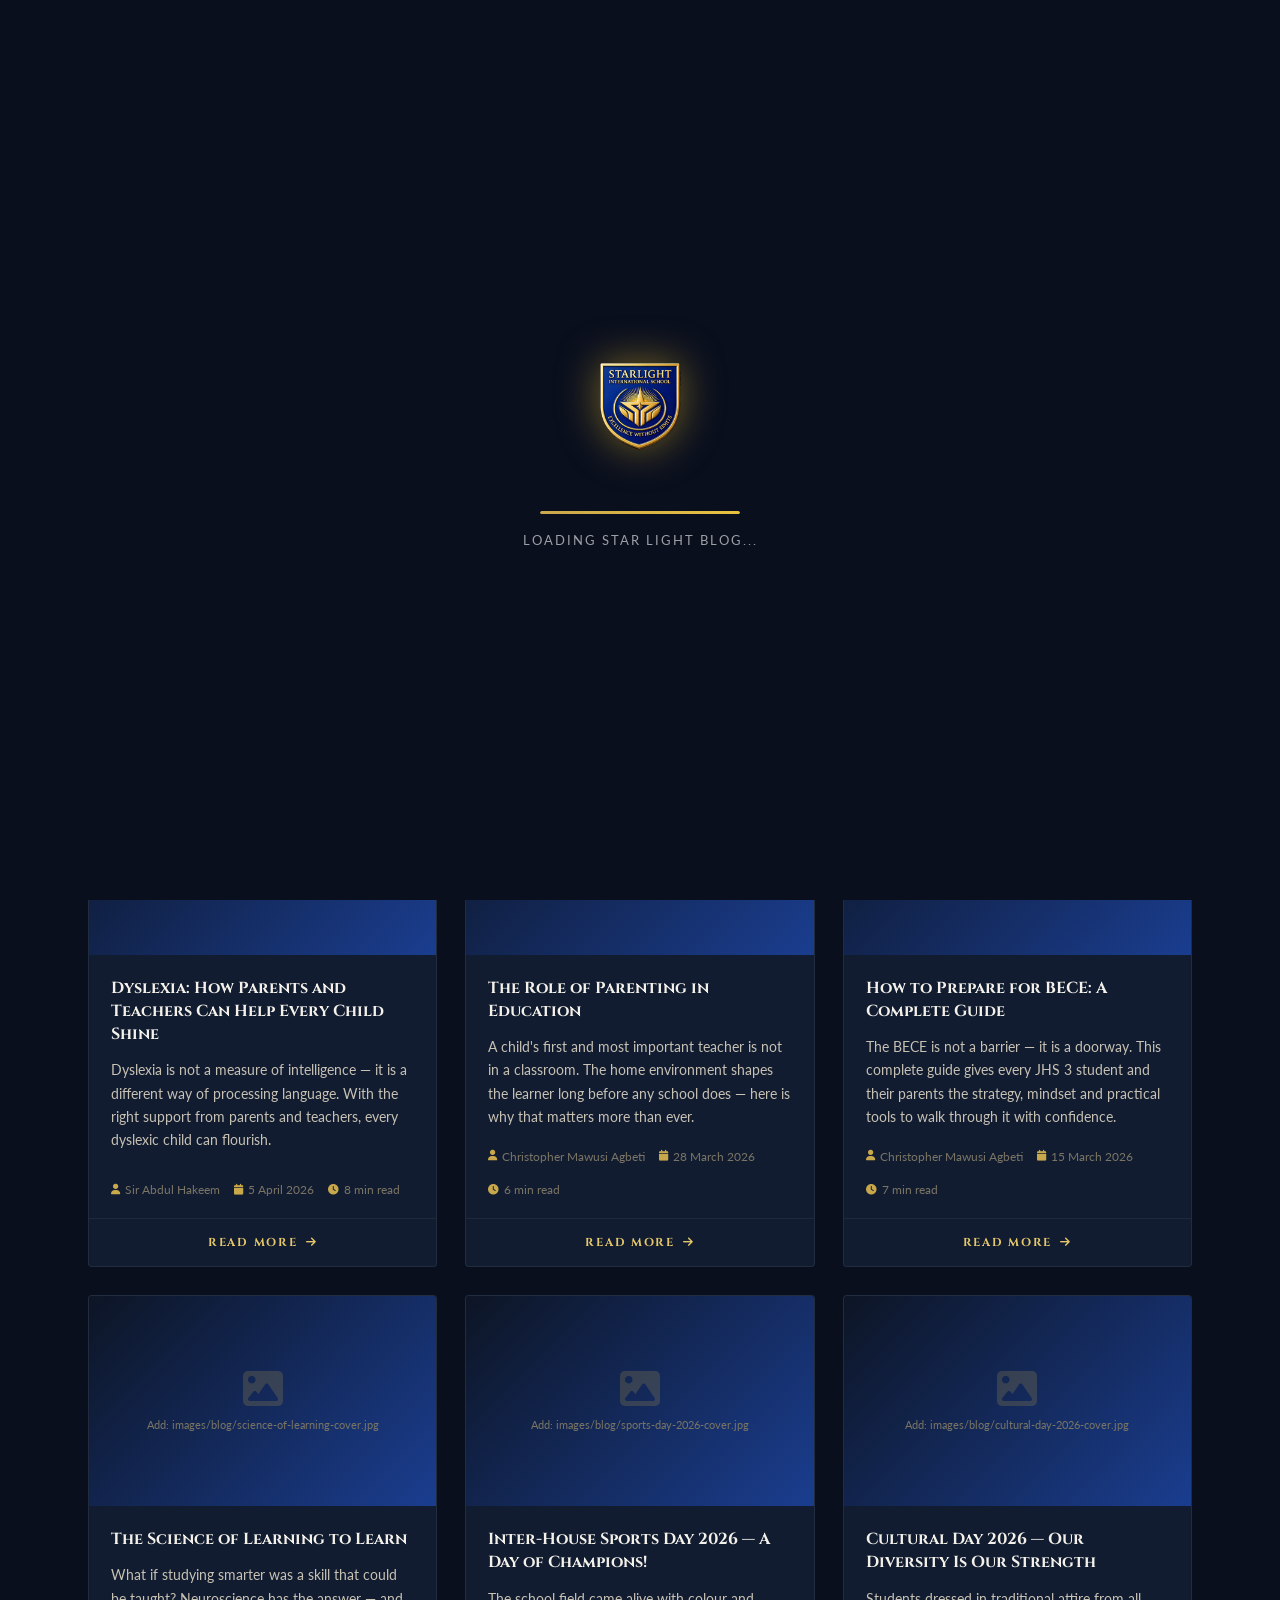
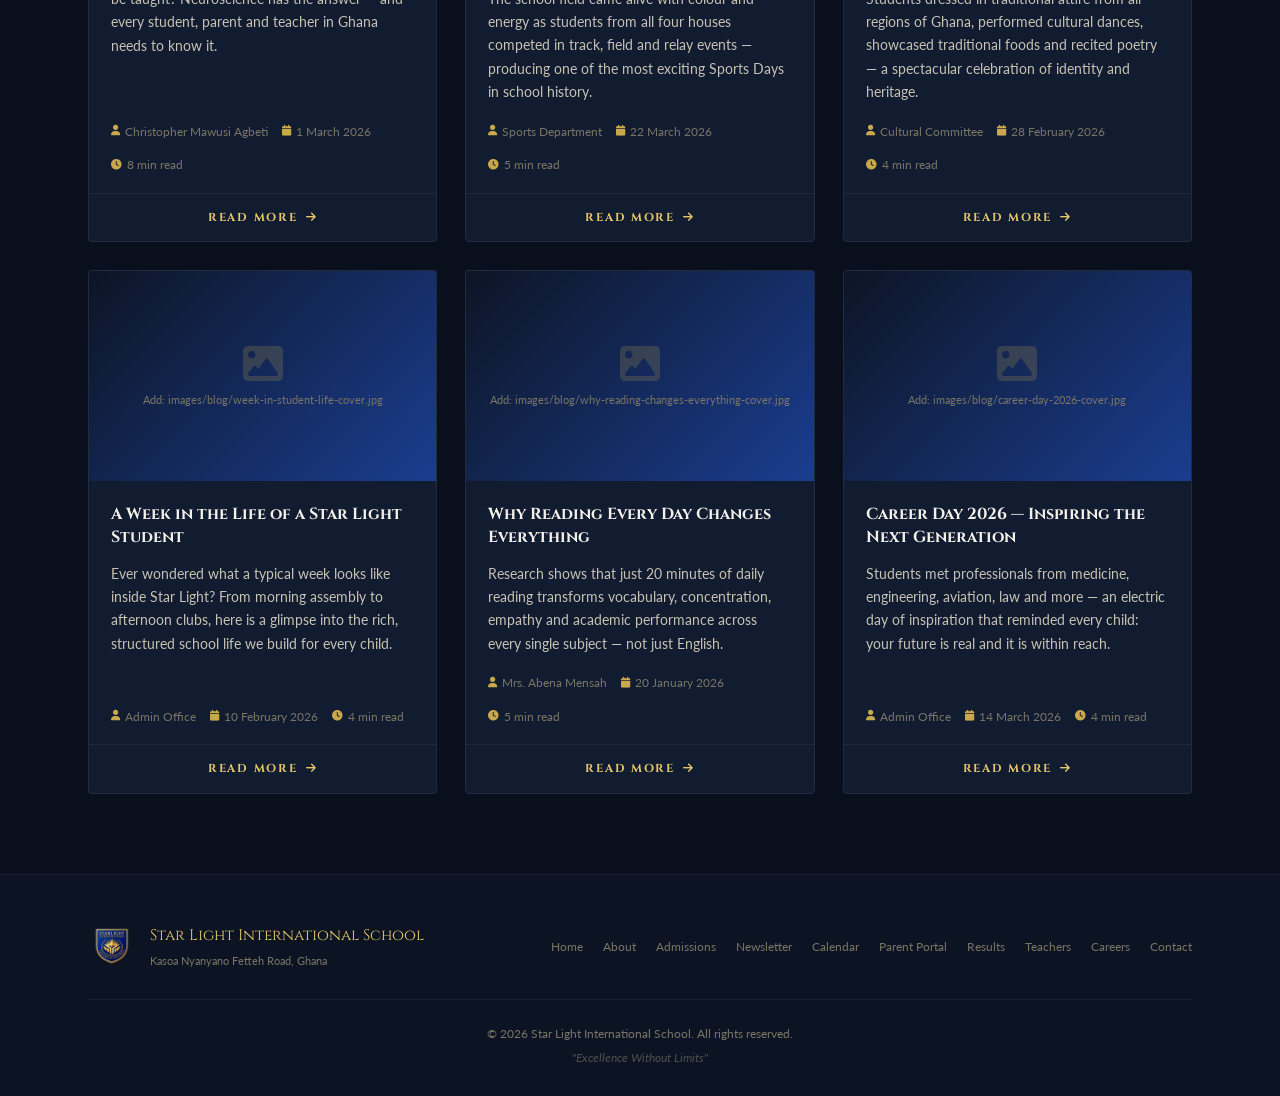
==== commit e3ddc6fb: "Rename school logo files to starlight-badge.png" ====
--- a/blog.html
+++ b/blog.html
@@ -626,7 +626,7 @@
   <!-- PRELOADER -->
   <div id="preloader">
     <div class="preloader-inner">
-      <img src="logo.png" alt="Star Light Logo" class="preloader-logo-img" />
+      <img src="starlight-badge.png" alt="Star Light Logo" class="preloader-logo-img" />
       <div class="preloader-bar"><div class="preloader-fill"></div></div>
       <p class="preloader-text">Loading Star Light Blog...</p>
     </div>
@@ -636,7 +636,7 @@
   <nav id="navbar">
     <div class="nav-container">
       <a href="index.html" class="nav-logo">
-        <img src="logo.png" alt="Star Light International School" class="nav-logo-img" />
+        <img src="starlight-badge.png" alt="Star Light International School" class="nav-logo-img" />
         <div>
           <span class="nav-logo-name">Star Light</span>
           <span class="nav-logo-sub">International School</span>
@@ -868,7 +868,7 @@
     <div class="bl-container">
       <div class="bl-footer-top">
         <div class="bl-footer-logo">
-          <img src="logo.png" alt="Star Light International School" />
+          <img src="starlight-badge.png" alt="Star Light International School" />
           <div>
             <span class="bl-footer-name">Star Light International School</span>
             <span class="bl-footer-sub">Kasoa Nyanyano Fetteh Road, Ghana</span>
